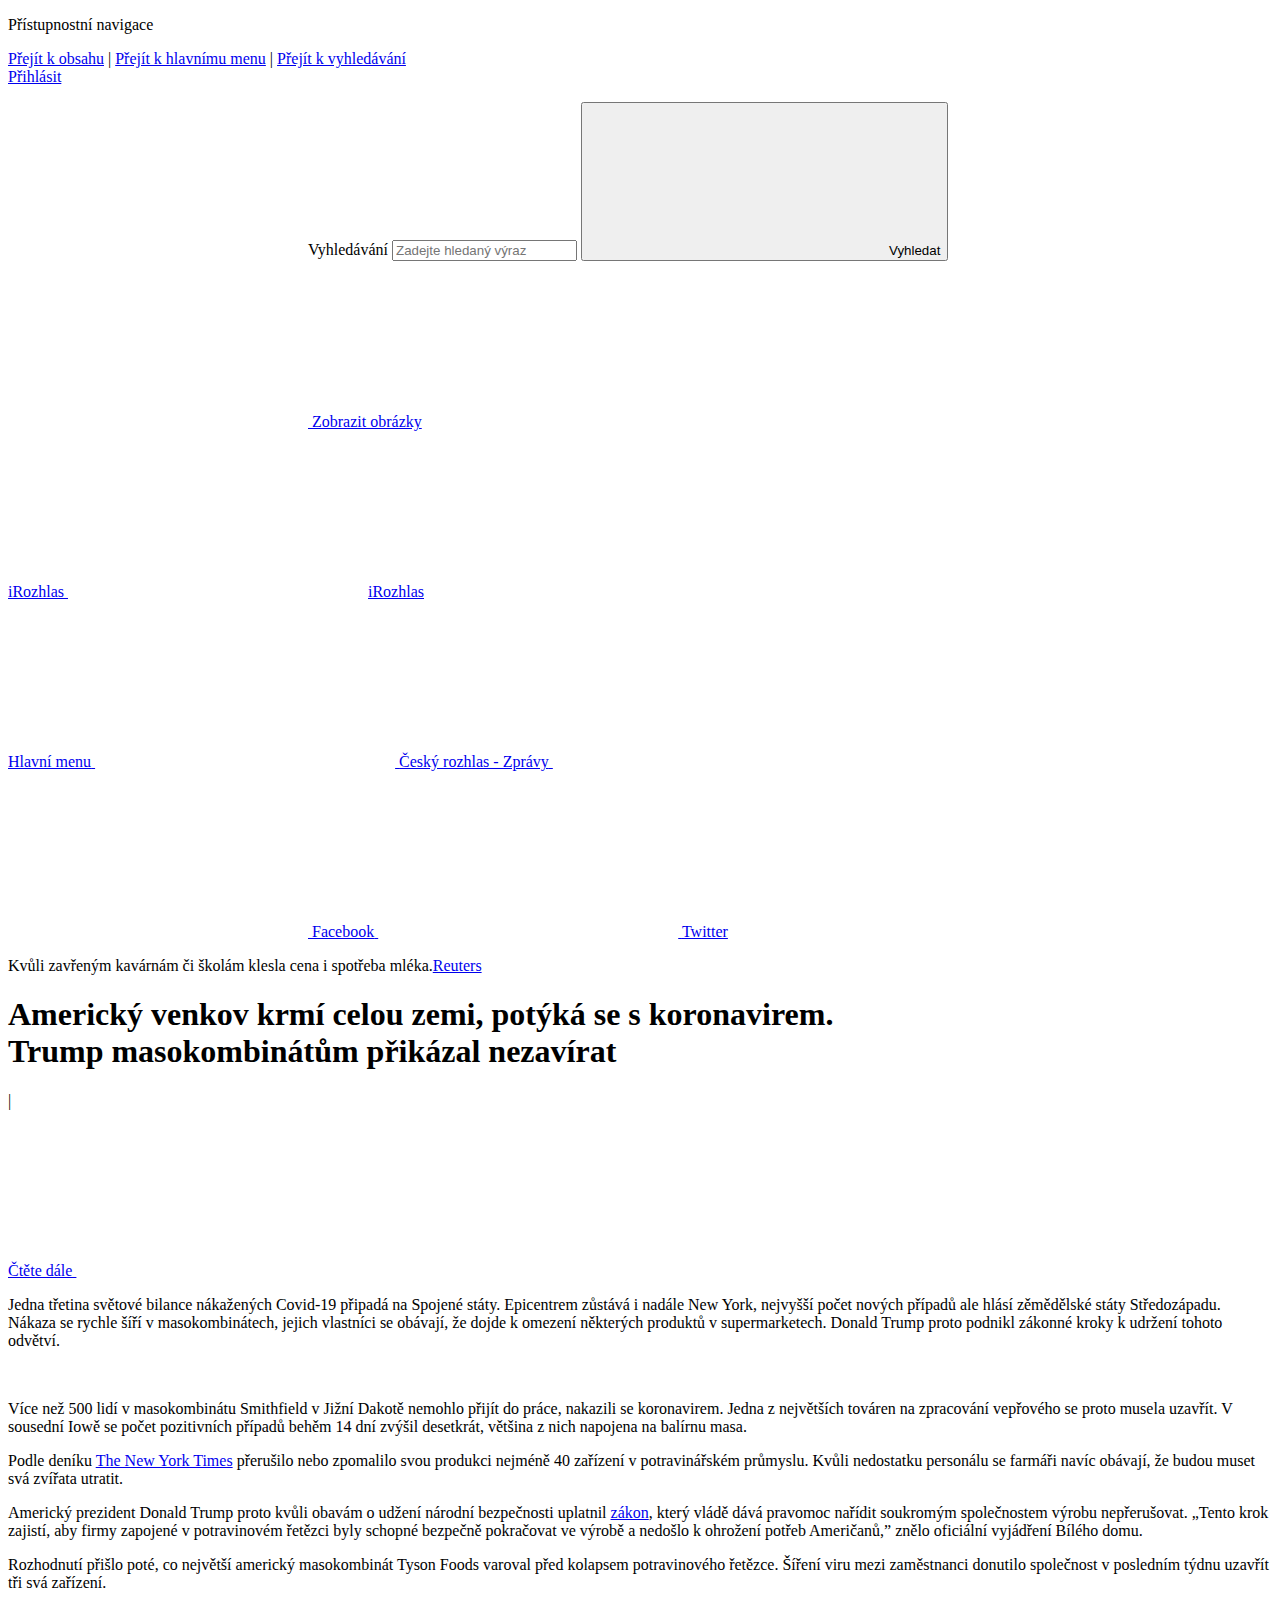
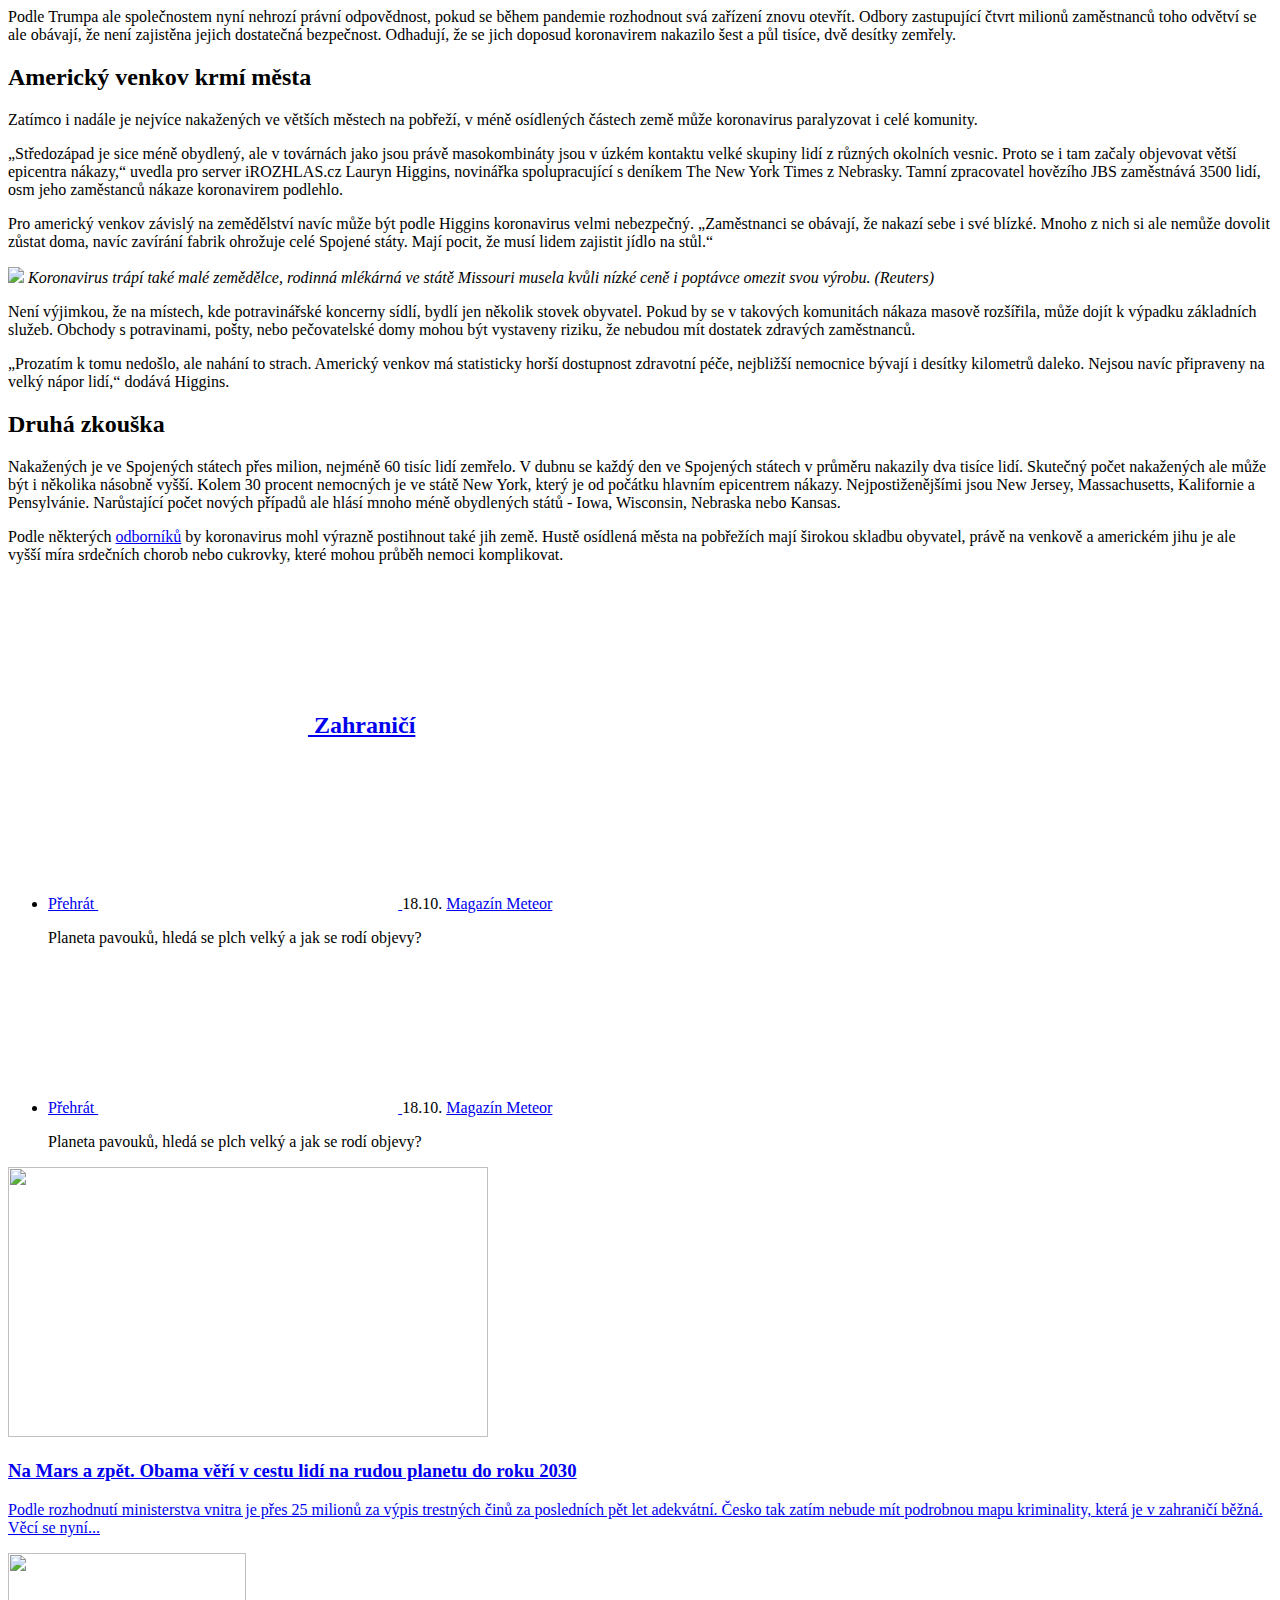
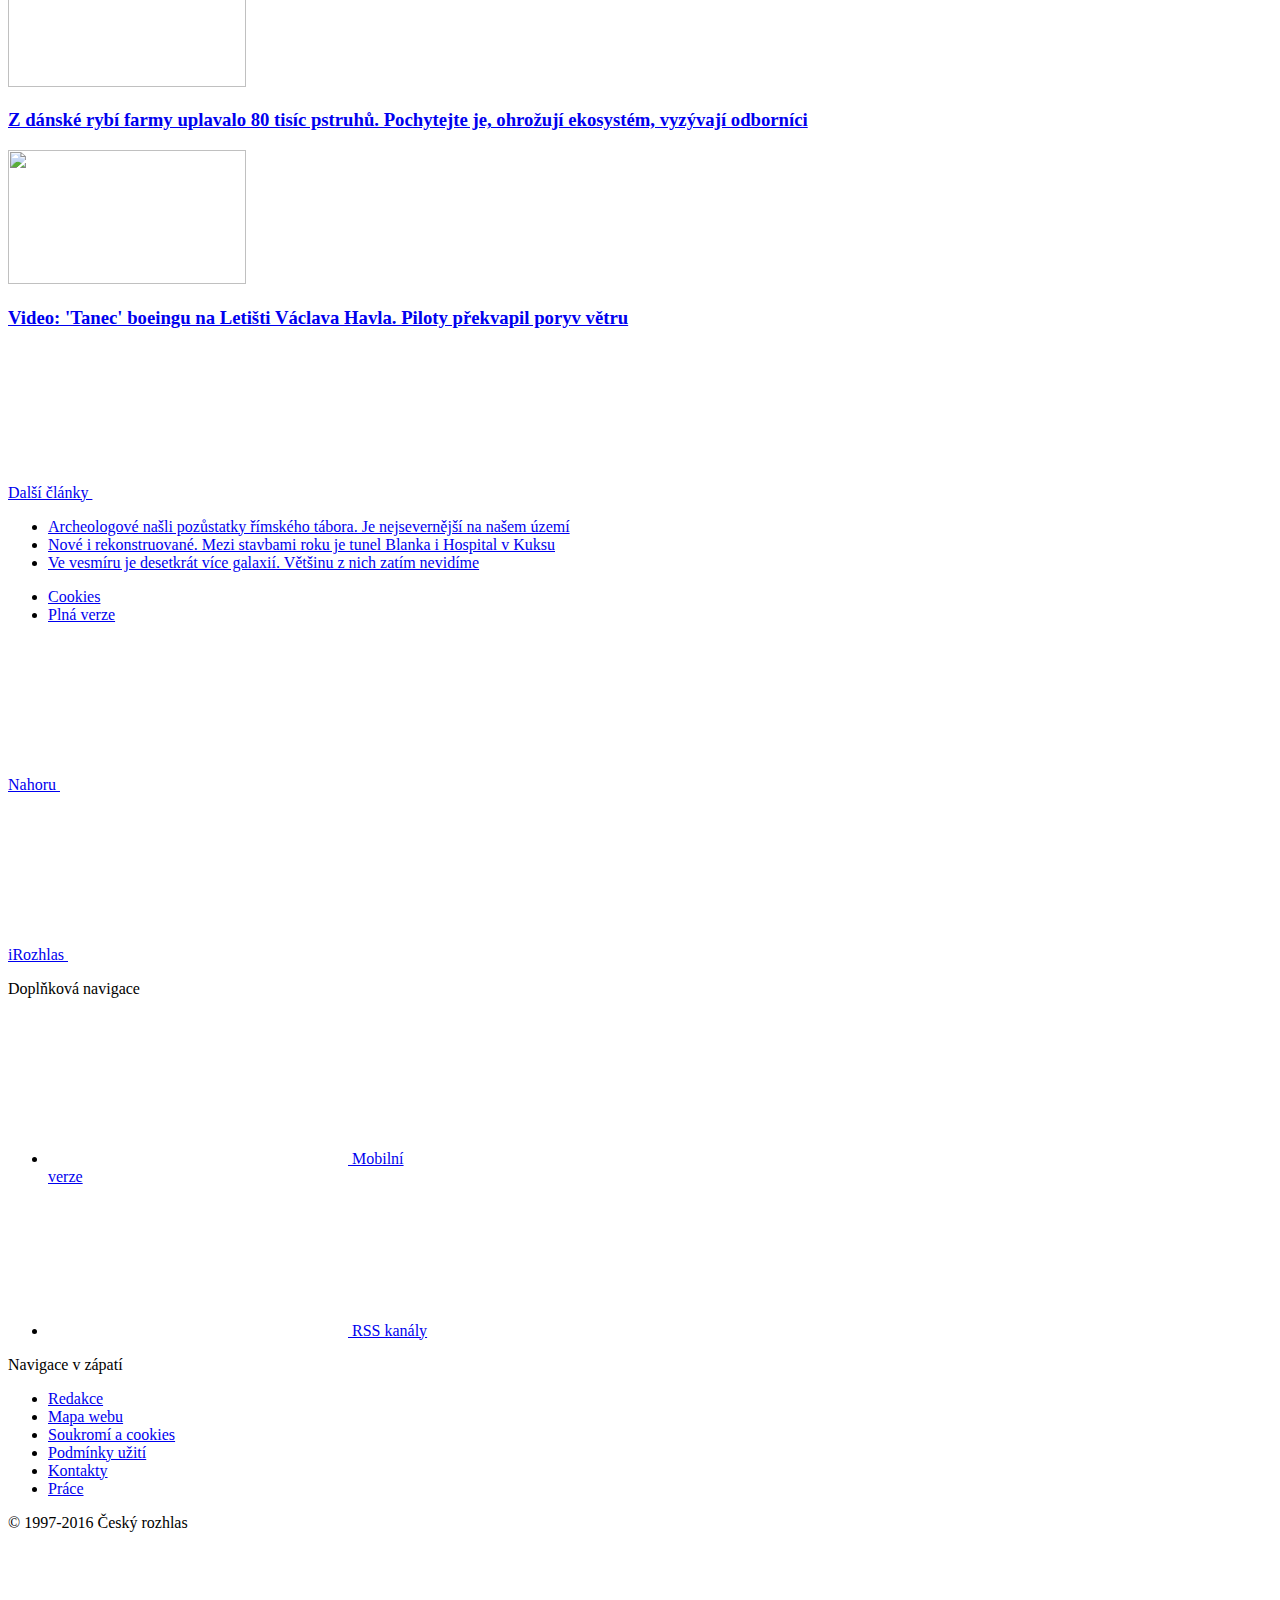
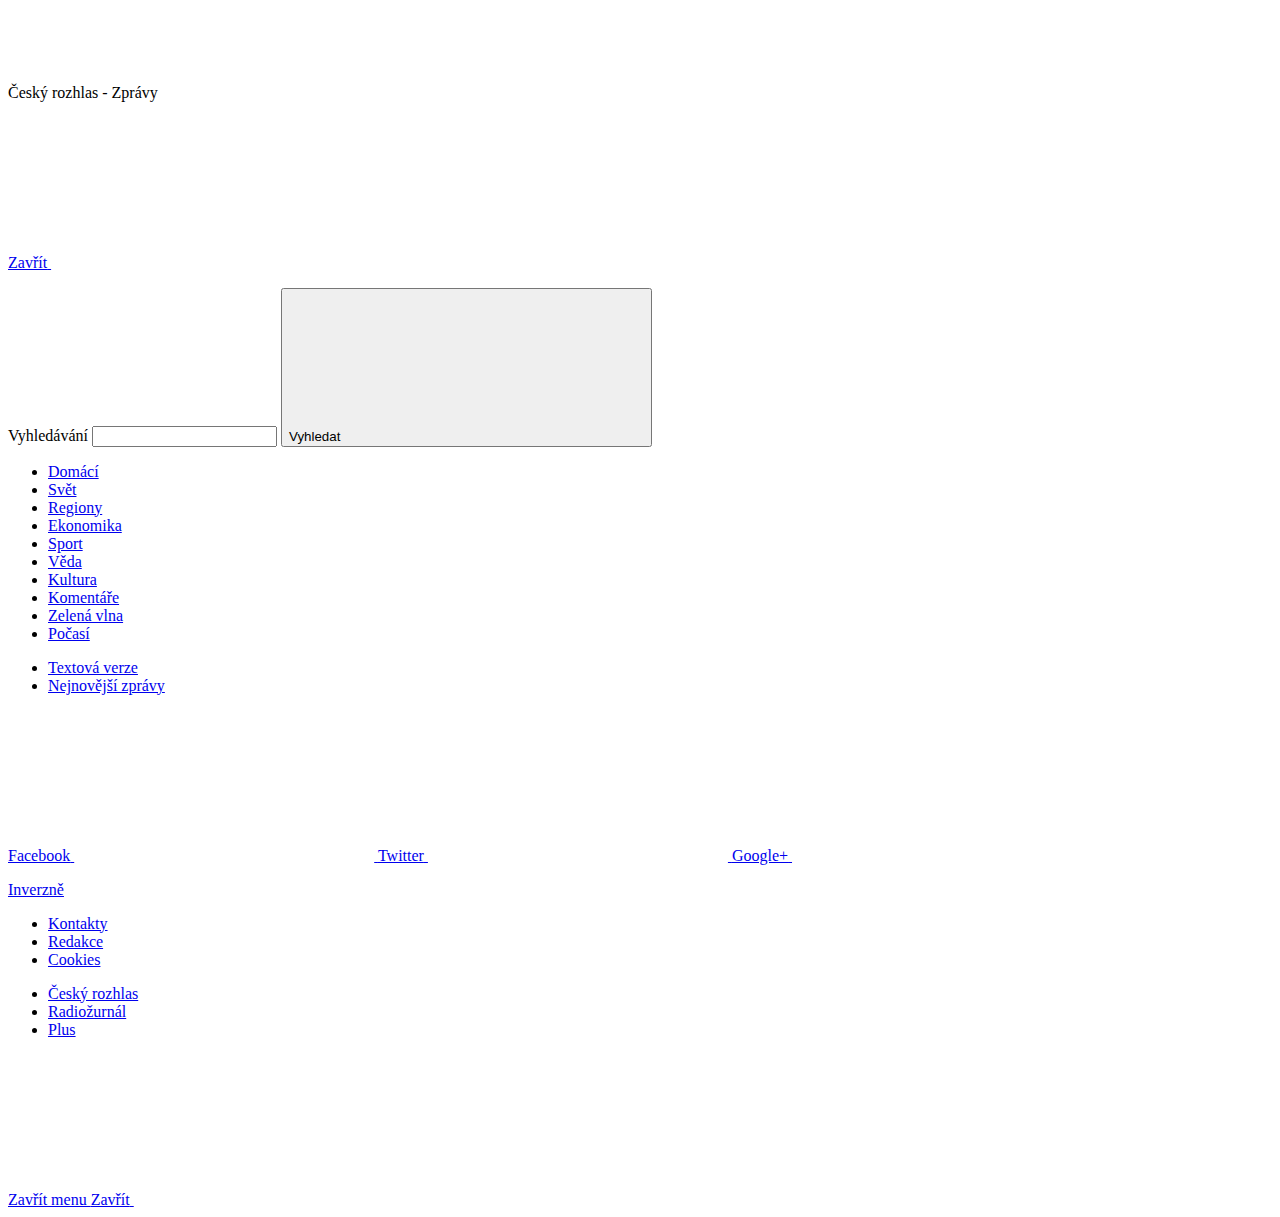
==== index.html @ c79c1451 "text" ====
<!DOCTYPE html>
<!-- saved from url=(0052)http://rozhlas2017.superkoderi.cz/tpl/14-datari.html -->
<html lang="cs" class="js fonts-loaded no-touchevents"><!--<![endif]--><head><meta http-equiv="Content-Type" content="text/html; charset=UTF-8">
	
	<!--[if IE]><meta http-equiv="X-UA-Compatible" content="IE=edge,chrome=1"><![endif]-->
	<meta name="description" content="">
	<meta name="viewport" content="width=device-width, initial-scale=1.0, minimum-scale=1.0, user-scalable=0">

	<meta name="twitter:card" content="summary">
	<meta name="twitter:title" content="Dataři">
	<meta name="twitter:description" content="">
	<meta name="twitter:image" content="../img/illust/twitter.jpg">

	<meta property="og:title" content="Dataři">
	<meta property="og:description" content="">
	<meta property="og:image" content="../img/illust/facebook.jpg">
	<meta property="og:site_name" content="Project">
	<meta property="og:url" content="http://www.rozhlas.cz/zpravy/portal/">

	<title>Dataři | iRozhlas</title>

	<link rel="stylesheet" href="./wrapper_files/style.css" media="screen, handheld">

	<link rel="icon" href="http://rozhlas2017.superkoderi.cz/img/favicon.ico">
	<link rel="apple-touch-icon" href="http://rozhlas2017.superkoderi.cz/img/apple-touch-icon-iphone.png">
	<link rel="apple-touch-icon" sizes="72x72" href="http://rozhlas2017.superkoderi.cz/img/apple-touch-icon-ipad.png">
	<link rel="apple-touch-icon" sizes="114x114" href="http://rozhlas2017.superkoderi.cz/img/apple-touch-icon-large.png">

	<!--[if lt IE 9]>
		<script src="https://cdnjs.cloudflare.com/ajax/libs/html5shiv/3.7.3/html5shiv.min.js"></script>
		<script src="https://cdnjs.cloudflare.com/ajax/libs/respond.js/1.4.2/respond.min.js"></script>
	<![endif]-->

	<script>
		(function () {
			var className = document.documentElement.className;
			isOperaMini = (navigator.userAgent.indexOf('Opera Mini') > -1);

			function getCookie(name) {
				var value = '; ' + document.cookie;
				var parts = value.split('; ' + name + '=');
				if (parts.length === 2) return parts.pop().split(';').shift();
			}

			var textSize = getCookie('textSize');

			if (textSize) {
				document.documentElement.setAttribute('data-fz', textSize);
			}

			className = className.replace('no-js', 'js');

			if(document.cookie.indexOf('fontsLoaded') > -1) {
				className += ' fonts-loaded';
			}

			if(document.cookie.indexOf('inverseVersion') > -1) {
				className += ' page-inverse';
			}

			if(document.cookie.indexOf('textVersion') > -1 || isOperaMini) {
				className += ' page-text-version';
			}

			if(isOperaMini) {
				className += ' operamini';
			}

			if(/iPad|iPhone|iPod/.test(navigator.userAgent) && !window.MSStream) {
				className += ' ios';
			}

			if(document.querySelector && document.cookie.indexOf('forceDesktop') > -1) {
				var viewport = document.querySelector("meta[name=viewport]");
				viewport.setAttribute('content', 'width=1200');
				className += ' page-forced-desktop';
			}

			document.documentElement.className = className;
		}());
	</script>

	<script src="./wrapper_files/modernizr.min.js"></script>
<style type="text/css">
:root #content > #center > .dose > .dosesingle,
:root #content > #right > .dose > .dosesingle
{ display: none !important; }</style><style type="text/css">
:root #content > #right > .dose > .dosesingle,
:root #content > #center > .dose > .dosesingle
{ display: none !important; }</style></head>

	<body id="top" class="">
<nav class="m-accessibility" aria-labelledby="m-accessibility">
	<p id="m-accessibility" class="vhide">Přístupnostní navigace</p>
	<a title="Přejít k obsahu (Klávesová zkratka: Alt + 2)" accesskey="2" href="http://rozhlas2017.superkoderi.cz/tpl/14-datari.html#main">Přejít k obsahu</a>
	<span class="hide">|</span>
	<a href="http://rozhlas2017.superkoderi.cz/tpl/14-datari.html#menu-main">Přejít k hlavnímu menu</a>
	<span class="hide">|</span>
	<a href="http://rozhlas2017.superkoderi.cz/tpl/14-datari.html#form-search">Přejít k vyhledávání</a>
</nav>

		<header class="header header--simple" role="banner">
			<div class="row-main">
				<div class="header__top hide--m">
<div class="header__search">
	<a href="http://rozhlas2017.superkoderi.cz/tpl/14-datari.html#" class="header__login">Přihlásit</a>

	<form id="form-search" action="http://rozhlas2017.superkoderi.cz/tpl/14-datari.html?" class="f-search f-search--header" role="search">
		<p class="inp">
			<label for="search-header" class="inp__label js-search">
				<span class="icon-svg icon-svg--search">
	<svg class="icon-svg__svg" xmlns:xlink="http://www.w3.org/1999/xlink">
		<use xlink:href="./wrapper_files/icons-svg.svg#icon-search" x="0" y="0" width="100%" height="100%"></use>
</svg><span class="icon-svg__fallback">Vyhledávání</span>	
</span>

			</label>
			<span class="inp__fix">
				<input type="text" placeholder="Zadejte hledaný výraz" class="inp__text inp__text--icon-after" id="search-header" name="search-header">

				<button class="btn btn--icon-blank" type="submit">
					<span class="btn__text">
						<span class="icon-svg icon-svg--search">
	<svg class="icon-svg__svg" xmlns:xlink="http://www.w3.org/1999/xlink">
		<use xlink:href="./wrapper_files/icons-svg.svg#icon-search" x="0" y="0" width="100%" height="100%"></use>
</svg><span class="icon-svg__fallback">Vyhledat</span>	
</span>

					</span>
				</button>
			</span>
		</p>
	</form>
</div>
				</div>

				<a href="http://rozhlas2017.superkoderi.cz/tpl/14-datari.html#" class="header__images js-text-version--icon">
					<span class="icon-svg icon-svg--images">
	<svg class="icon-svg__svg" xmlns:xlink="http://www.w3.org/1999/xlink">
		<use xlink:href="./wrapper_files/icons-svg.svg#icon-images" x="0" y="0" width="100%" height="100%"></use>
	</svg>
</span>

					<span class="vhide">Zobrazit obrázky</span>
				</a>

	<p class="header__logo">
		<a href="http://rozhlas2017.superkoderi.cz/tpl/14-datari.html#">
			<span class="vhide">iRozhlas</span>
			<span class="icon-svg icon-svg--logo-irozhlas">
	<svg class="icon-svg__svg" xmlns:xlink="http://www.w3.org/1999/xlink">
		<use xlink:href="./wrapper_files/icons-svg.svg#icon-logo-irozhlas" x="0" y="0" width="100%" height="100%"></use>
</svg><span class="icon-svg__fallback">iRozhlas</span>	
</span>

		</a>
	</p>

				<nav id="menu-main" class="m-main m-main--simple" role="navigation" aria-labelledby="m-main">
					<a href="http://rozhlas2017.superkoderi.cz/tpl/14-datari.html#" class="m-main__toggle js-mobile-menu" id="m-main">
						<span class="vhide">Hlavní menu</span>
						<span class="icon-svg icon-svg--menu">
	<svg class="icon-svg__svg" xmlns:xlink="http://www.w3.org/1999/xlink">
		<use xlink:href="./wrapper_files/icons-svg.svg#icon-menu" x="0" y="0" width="100%" height="100%"></use>
	</svg>
</span>

					</a>

					<a href="http://rozhlas2017.superkoderi.cz/tpl/14-datari.html#" class="m-main__link m-main__link--home js-static-menu" data-src="./m-static.html">
						<span class="vhide">Český rozhlas - Zprávy</span>
						<span class="icon-svg icon-svg--symbol">
	<svg class="icon-svg__svg" xmlns:xlink="http://www.w3.org/1999/xlink">
		<use xlink:href="./wrapper_files/icons-svg.svg#icon-symbol" x="0" y="0" width="100%" height="100%"></use>
	</svg>
</span>

					</a>
				</nav>
			</div>

			<p class="header__socials">
				<a href="http://rozhlas2017.superkoderi.cz/tpl/14-datari.html#">
					<span class="icon-svg icon-svg--facebook">
	<svg class="icon-svg__svg" xmlns:xlink="http://www.w3.org/1999/xlink">
		<use xlink:href="./wrapper_files/icons-svg.svg#icon-facebook" x="0" y="0" width="100%" height="100%"></use>
	</svg>
</span>

					<span class="vhide">Facebook</span>
				</a>
				<a href="http://rozhlas2017.superkoderi.cz/tpl/14-datari.html#">
					<span class="icon-svg icon-svg--twitter">
	<svg class="icon-svg__svg" xmlns:xlink="http://www.w3.org/1999/xlink">
		<use xlink:href="./wrapper_files/icons-svg.svg#icon-twitter" x="0" y="0" width="100%" height="100%"></use>
	</svg>
</span>

					<span class="vhide">Twitter</span>
				</a>
			</p>
		</header>

		<main id="main" class="main" role="main">	
		<article role="article" class="b-data"> 			
			<div class="b-data__bg" style="background-image: url('https://www.irozhlas.cz/sites/default/files/uploader/2020-04-28t223428z_1_200430-113423_nkr.JPG');">
	<span class="b-data__caption">
		Kvůli zavřeným kavárnám či školám klesla cena i spotřeba mléka.<a href='https://reuters.com'>Reuters</a>
	</span>
</div>

<header class="b-data__header">
	<div class="row-main">
		<h1 class="b-data__title">
			<strong id="snfl-title-div">
				<!--[[ZPRAVY_TITLE:]]-->
			</strong>
		</h1>

		<script>
			if (window.location.href.indexOf("www.irozhlas") < 0) {
				document.getElementById("snfl-title-div").innerHTML = "Americký venkov krmí celou zemi, potýká se s koronavirem.<br>Trump masokombinátům přikázal nezavírat";
			}
		</script>

		<p class="meta meta--lg">
			<!--[[ZPRAVY_SNOWFALL_AUTHORS:]]-->
			<span class="meta__separator">|</span>
			<time>
					<!--[[ZPRAVY_DATE_PUBLICATION: j. n. Y]]-->
			</time>
		</p>  

		<p>
			<a href="#content" class="b-data__link js-scroll-to">
				Čtěte dále
				<span class="b-data__link-icon">
					<span class="icon-svg icon-svg--arrow-down">
						<svg class="icon-svg__svg" xmlns:xlink="http://www.w3.org/1999/xlink">
							<use xlink:href="/sites/all/themes/custom/irozhlas/img/bg/icons-svg.svg#icon-arrow-down" x="0" y="0" width="100%" height="100%"></use>
						</svg>
					</span>
				</span>
			</a>
		</p>
	</div>
</header> 

<div class="b-data__content" id="content">
	<script src="https://cdnjs.cloudflare.com/ajax/libs/d3/5.15.0/d3.min.js"></script>
<script src="https://code.highcharts.com/maps/highmaps.js"></script>
<script src="https://code.highcharts.com/mapdata/countries/us/custom/us-all-mainland.js"></script>
<script src="https://data.irozhlas.cz/corona-map/pocitadlo-usa.js"></script>

	<style>ol.snowfall,ul.snowfall{list-style:initial!important;font-size:medium!important;line-height:1.5!important}ol.snowfall>li,ul.snowfall>li{background:0 0!important;margin:0!important;padding:0!important}hr.snowfall{max-width:none!important}</style>

	<div class="row-main row-main--narrow">
		<p class="text-bold text-lg">
			Jedna třetina světové bilance nákažených Covid-19 připadá na Spojené státy. Epicentrem zůstává i nadále New York, nejvyšší počet nových případů ale hlásí zěmědělské státy Středozápadu. Nákaza se rychle šíří v masokombinátech, jejich vlastníci se obávají, že dojde k omezení některých produktů v supermarketech. Donald Trump proto podnikl zákonné kroky k udržení tohoto odvětví.
		</p>
		</div><div class="row-main row-main--article">
<div id="containerusa"></div>
</div><div class="row-main row-main--narrow">
<br>

<p>Více než 500 lidí v masokombinátu Smithfield v Jižní Dakotě nemohlo přijít do práce, nakazili se koronavirem. Jedna z největších továren na zpracování vepřového se proto musela uzavřít. V sousední Iowě se počet pozitivních případů behěm 14 dní zvýšil desetkrát, většina z nich napojena na balírnu masa. </p>
<p>Podle deníku <a href="https://www.nytimes.com/interactive/2020/us/coronavirus-us-cases.html">The New York Times</a> přerušilo nebo zpomalilo svou produkci nejméně 40 zařízení v potravinářském průmyslu. Kvůli nedostatku personálu se farmáři navíc obávají, že budou muset svá zvířata utratit.</p>
<p>Americký prezident Donald Trump proto kvůli obavám o udžení národní bezpečnosti uplatnil <a href="https://www.ft.com/content/2c7e1a34-2cd7-4b80-ae2d-a8549f565423">zákon</a>, který vládě dává pravomoc nařídit soukromým společnostem výrobu nepřerušovat. „Tento krok zajistí, aby firmy zapojené v potravinovém řetězci byly schopné bezpečně pokračovat ve výrobě a nedošlo k ohrožení potřeb Američanů,” znělo oficiální vyjádření Bílého domu.</p>
<p>Rozhodnutí přišlo poté, co největší americký masokombinát Tyson Foods varoval před kolapsem potravinového řetězce. Šíření viru mezi zaměstnanci donutilo společnost v posledním týdnu uzavřít tři svá zařízení.</p>
<div id="corona_usa"></div>

<p>Podle Trumpa ale společnostem nyní nehrozí právní odpovědnost, pokud se během pandemie rozhodnout svá zařízení znovu otevřít. Odbory zastupující čtvrt milionů zaměstnanců toho odvětví se ale obávají, že není zajistěna jejich dostatečná bezpečnost. Odhadují, že se jich doposud koronavirem nakazilo šest a půl tisíce, dvě desítky zemřely.</p>
<h2 id="americký-venkov-krmí-města">Americký venkov krmí města</h2>
<p>Zatímco i nadále je nejvíce nakažených ve větších městech na pobřeží, v méně osídlených částech země může koronavirus paralyzovat i celé komunity. </p>
<p>„Středozápad je sice méně obydlený, ale v továrnách jako jsou právě masokombináty jsou v úzkém kontaktu velké skupiny lidí z různých okolních vesnic. Proto se i tam začaly objevovat větší epicentra nákazy,“ uvedla pro server iROZHLAS.cz Lauryn Higgins, novinářka spolupracující s deníkem The New York Times z Nebrasky. Tamní zpracovatel hovězího JBS zaměstnává 3500 lidí, osm jeho zaměstanců nákaze koronavirem podlehlo.</p>
<p>Pro americký venkov závislý na zemědělství navíc může být podle Higgins koronavirus velmi nebezpečný. „Zaměstnanci se obávají, že nakazí sebe i své blízké. Mnoho z nich si ale nemůže dovolit zůstat doma, navíc zavírání fabrik ohrožuje celé Spojené státy. Mají pocit, že musí lidem zajistit jídlo na stůl.“ </p>
<img class="embed" src="https://www.irozhlas.cz/sites/default/files/uploader/2020-04-28t222601z_1_200430-114113_nkr.JPG" width="100%">
<i> Koronavirus trápí také malé zemědělce, rodinná mlékárná ve státě Missouri musela kvůli nízké ceně i poptávce omezit svou výrobu. (Reuters)</i>
<br>


<p>Není výjimkou, že na místech, kde potravinářské koncerny sídlí, bydlí jen několik stovek obyvatel. Pokud by se v takových komunitách nákaza masově rozšířila, může dojít k výpadku základních služeb. Obchody s potravinami, pošty, nebo pečovatelské domy mohou být vystaveny riziku, že nebudou mít dostatek zdravých zaměstnanců. </p>
<p>„Prozatím k tomu nedošlo, ale nahání to strach. Americký venkov má statisticky horší dostupnost zdravotní péče, nejbližší nemocnice bývají i desítky kilometrů daleko. Nejsou navíc připraveny na velký nápor lidí,“ dodává Higgins.</p>
<h2 id="druhá-zkouška">Druhá zkouška</h2>
<p>Nakažených je ve Spojených státech přes milion, nejméně 60 tisíc lidí zemřelo. V dubnu se každý den ve Spojených státech v průměru nakazily dva tisíce lidí. Skutečný počet nakažených ale může být i několika násobně vyšší. Kolem 30 procent nemocných je ve státě New York, který je od počátku hlavním epicentrem nákazy. Nejpostiženějšími jsou New Jersey, Massachusetts, Kalifornie a Pensylvánie. Narůstající počet nových případů ale hlásí mnoho méně obydlených států - Iowa, Wisconsin, Nebraska nebo Kansas.</p>
<p>Podle některých <a href="https://www.economist.com/graphic-detail/2020/04/25/the-south-is-likely-to-have-americas-highest-death-rate-from-covid-19">odborníků</a> by koronavirus mohl výrazně postihnout také jih země. Hustě osídlená města na pobřežích mají širokou skladbu obyvatel, právě na venkově a americkém jihu je ale vyšší míra srdečních chorob nebo cukrovky, které mohou průběh nemoci komplikovat. </p>


		<p class="meta meta--right meta--big">
			<!--[[ZPRAVY_SNOWFALL_AUTHORS:FOOTER]]-->
		</p>
	</div>
	<div class="row-main row-main--narrow">
		<!--[[ZPRAVY_SNOWFALL_KEYWORDS:]]-->
	</div>
	<!--[[ZPRAVY_SNOWFALL_RELATED:ARTICLES]]-->
</div>
<script>!function(t){var e={};function n(r){if(e[r])return e[r].exports;var o=e[r]={i:r,l:!1,exports:{}};return t[r].call(o.exports,o,o.exports,n),o.l=!0,o.exports}n.m=t,n.c=e,n.d=function(t,e,r){n.o(t,e)||Object.defineProperty(t,e,{enumerable:!0,get:r})},n.r=function(t){"undefined"!=typeof Symbol&&Symbol.toStringTag&&Object.defineProperty(t,Symbol.toStringTag,{value:"Module"}),Object.defineProperty(t,"__esModule",{value:!0})},n.t=function(t,e){if(1&e&&(t=n(t)),8&e)return t;if(4&e&&"object"==typeof t&&t&&t.__esModule)return t;var r=Object.create(null);if(n.r(r),Object.defineProperty(r,"default",{enumerable:!0,value:t}),2&e&&"string"!=typeof t)for(var o in t)n.d(r,o,function(e){return t[e]}.bind(null,o));return r},n.n=function(t){var e=t&&t.__esModule?function(){return t.default}:function(){return t};return n.d(e,"a",e),e},n.o=function(t,e){return Object.prototype.hasOwnProperty.call(t,e)},n.p="",n(n.s=0)}([function(t,e,n){"use strict";n.r(e);n(1);fetch("https://raw.githubusercontent.com/nytimes/covid-19-data/master/us-states.csv").then((function(t){return t.text()})).then((function(t){var e=d3.csvParse(t,(function(t){return{datum:new Date(t.date),stat:t.state,fips:t.fips,z:Number(t.cases),umrti:Number(t.deaths)}})),n=[];e.forEach((function(t){return n.push(t.datum)}));var r=Math.max.apply(null,n),o=e.filter((function(t){return t.datum.valueOf()===r}));Highcharts.mapChart("containerusa",{chart:{borderWidth:0,map:"countries/us/custom/us-all-mainland"},title:{text:"Počet nakažených COVID-19 ve státech USA k "+new Date(r).getDate()+"."+(new Date(r).getMonth()+1)+"."+new Date(r).getFullYear()},subtitle:{text:"Pro přesný údaj o počtu nakažených a mrtvých vyberte stát"},credits:{text:"Zdroj dat: The New York Times",href:"https://github.com/nytimes/covid-19-data/",mapText:""},legend:{enabled:!1},mapNavigation:{enabled:!1},tooltip:{formatter:function(){return"<strong>".concat(this.point.properties.name,"</strong>: ").concat(this.point.z," potvrzených případů, ").concat(this.point.umrti," mrtvých")}},series:[{name:"States",color:"#d52834",enableMouseTracking:!1},{type:"mapbubble",name:"Potvrzené případy",color:"#d52834",data:o,joinBy:["woe-name","stat"],minSize:2,maxSize:"20%"}]})}))},function(t,e){if("Microsoft Internet Explorer"===navigator.appName||navigator.userAgent.match(/Trident/)||navigator.userAgent.match(/rv:11/)){var n=document.createElement("div");n.innerHTML='Používáte zastaralý Internet Explorer, takže vám části tohoto webu nemusí fungovat. Navíc to <a target="_blank" style="color:white;" rel="noopener noreferrer" href="https://www.zive.cz/clanky/microsoft-internet-explorer-neni-prohlizec-prestante-ho-tak-pouzivat/sc-3-a-197149/default.aspx">není bezpečné</a>, zvažte přechod na <a target="_blank" style="color:white;" rel="noopener noreferrer" href="https://www.mozilla.org/cs/firefox/new/">jiný prohlížeč</a>.',n.style.cssText="text-align:center;position:absolute;width:100%;height:auto;opacity:1;z-index:100;background-color:#d52834;top:37px;padding-top:4px;padding-bottom:3px;color:white;",document.body.appendChild(n)}}]);</script>
		</article>
			<div class="wrapper">
				<div class="row-main">
					<section role="region" class="b-category">
						<div class="b-category__side">
							<h2 class="title title--icon">
								<a href="http://rozhlas2017.superkoderi.cz/tpl/14-datari.html#">
									<span class="icon-svg icon-svg--bullet">
	<svg class="icon-svg__svg" xmlns:xlink="http://www.w3.org/1999/xlink">
		<use xlink:href="./wrapper_files/icons-svg.svg#icon-bullet" x="0" y="0" width="100%" height="100%"></use>
	</svg>
</span>

									Zahraničí
								</a>
							</h2>

<div class="c-grid hide--m">
	<ul class="c-grid__list">

		<li class="c-grid__item">
			<div class="b-audio">
				<p class="b-audio__head">
					<span class="b-audio__play">
						<a href="http://rozhlas2017.superkoderi.cz/tpl/14-datari.html#" class="play-btn">
							Přehrát
							<span class="icon-svg icon-svg--play">
	<svg class="icon-svg__svg" xmlns:xlink="http://www.w3.org/1999/xlink">
		<use xlink:href="./wrapper_files/icons-svg.svg#icon-play" x="0" y="0" width="100%" height="100%"></use>
	</svg>
</span>

						</a>
					</span>
					<span class="b-audio__meta text-uppercase"><time datetime="2016-10-18">18.10.</time> <a href="http://rozhlas2017.superkoderi.cz/tpl/14-datari.html#">Magazín Meteor</a></span>
				</p>
				<p class="b-audio__title">
					Planeta pavouků, hledá se plch velký a jak se rodí objevy?
				</p>
			</div>
		</li>
		<li class="c-grid__item">
			<div class="b-audio">
				<p class="b-audio__head">
					<span class="b-audio__play">
						<a href="http://rozhlas2017.superkoderi.cz/tpl/14-datari.html#" class="play-btn">
							Přehrát
							<span class="icon-svg icon-svg--play">
	<svg class="icon-svg__svg" xmlns:xlink="http://www.w3.org/1999/xlink">
		<use xlink:href="./wrapper_files/icons-svg.svg#icon-play" x="0" y="0" width="100%" height="100%"></use>
	</svg>
</span>

						</a>
					</span>
					<span class="b-audio__meta text-uppercase"><time datetime="2016-10-18">18.10.</time> <a href="http://rozhlas2017.superkoderi.cz/tpl/14-datari.html#">Magazín Meteor</a></span>
				</p>
				<p class="b-audio__title">
					Planeta pavouků, hledá se plch velký a jak se rodí objevy?
				</p>
			</div>
		</li>

	</ul>
</div>
						</div>

						<div class="b-category__content">
							<div class="c-articles">
								<div class="c-articles__list">
									<article role="article" class="c-articles__item">
										<a href="http://rozhlas2017.superkoderi.cz/tpl/14-datari.html#" class="b-article">
											<div class="b-article__img img img--16x9 img--w480 img--w238--m" data-text-version="">
												<span class="img__holder">
													<img src="./wrapper_files/480x270.jpg" width="480" height="270" alt="">
												</span>
											</div>
											<div class="b-article__content">
												<h3 class="text-xl text-sm--m text-regular--m">
													Na Mars a zpět. Obama věří v cestu lidí na rudou planetu do roku 2030
												</h3>
												<p class="text-sm hide--m">
													Podle rozhodnutí ministerstva vnitra je přes 25 milionů za výpis trestných činů za posledních pět let adekvátní. Česko tak zatím nebude mít podrobnou mapu kriminality, která je v zahraničí běžná. Věcí se nyní...
												</p>
											</div>
										</a>
									</article>

									<article role="article" class="c-articles__item c-articles__item--w50p">
										<a href="http://rozhlas2017.superkoderi.cz/tpl/14-datari.html#" class="b-article">
											<div class="b-article__img img img--16x9 img--w238" data-text-version="">
												<span class="img__holder">
													<img src="./wrapper_files/238x134.jpg" width="238" height="134" alt="">
												</span>
											</div>
											<div class="b-article__content">
												<h3 class="text-sm--m text-md text-regular--m">
													Z dánské rybí farmy uplavalo 80 tisíc pstruhů. Pochytejte je, ohrožují ekosystém, vyzývají odborníci
												</h3>
											</div>
										</a>
									</article>

									<article role="article" class="c-articles__item c-articles__item--w50p">
										<a href="http://rozhlas2017.superkoderi.cz/tpl/14-datari.html#" class="b-article">
											<div class="b-article__img img img--16x9 img--w238" data-text-version="">
												<span class="img__holder">
													<img src="./wrapper_files/238x134.jpg" width="238" height="134" alt="">
												</span>
											</div>
											<div class="b-article__content">
												<h3 class="text-sm--m text-md text-regular--m">
													Video: 'Tanec' boeingu na Letišti Václava Havla. Piloty překvapil poryv větru
												</h3>
											</div>
										</a>
									</article>
								</div>

								<p class="c-articles__more hide--d">
									<a href="http://rozhlas2017.superkoderi.cz/tpl/14-datari.html#" class="link-more link-more--next">
										Další články
										<span class="icon-svg icon-svg--arrow-dots">
	<svg class="icon-svg__svg" xmlns:xlink="http://www.w3.org/1999/xlink">
		<use xlink:href="./wrapper_files/icons-svg.svg#icon-arrow-dots" x="0" y="0" width="100%" height="100%"></use>
	</svg>
</span>

									</a>
								</p>
							</div>

							<div class="c-links hide--m">
								<ul class="c-links__list">
									<li class="c-links__item">
										<a href="http://rozhlas2017.superkoderi.cz/tpl/14-datari.html#" class="c-links__link">Archeologové našli pozůstatky římského tábora. Je nejsevernější na našem území</a>
									</li>
									<li class="c-links__item">
										<a href="http://rozhlas2017.superkoderi.cz/tpl/14-datari.html#" class="c-links__link">Nové i rekonstruované. Mezi stavbami roku je tunel Blanka i Hospital v Kuksu</a>
									</li>
									<li class="c-links__item">
										<a href="http://rozhlas2017.superkoderi.cz/tpl/14-datari.html#" class="c-links__link">Ve vesmíru je desetkrát více galaxií. Většinu z nich zatím nevidíme</a>
									</li>
								</ul>
							</div>
						</div>
					</section>
				</div>
			</div>
		</main>

<footer class="footer" role="contentinfo">
	<div class="row-main">
		<nav class="m-footer-m hide--d">
			<ul class="m-footer-m__list">
				<li class="m-footer-m__item">
					<a href="http://rozhlas2017.superkoderi.cz/tpl/14-datari.html#" class="m-footer-m__link">
						Cookies
					</a>
				</li>
				<li class="m-footer-m__item">
					<a href="http://rozhlas2017.superkoderi.cz/tpl/14-datari.html#" class="m-footer-m__link js-force-desktop">
						Plná verze
					</a>
				</li>
			</ul>

			<p class="m-footer-m__top">
				<a href="http://rozhlas2017.superkoderi.cz/tpl/14-datari.html#top" class="link-top js-scroll-to">
					Nahoru
					<span class="icon-svg icon-svg--top">
	<svg class="icon-svg__svg" xmlns:xlink="http://www.w3.org/1999/xlink">
		<use xlink:href="./wrapper_files/icons-svg.svg#icon-top" x="0" y="0" width="100%" height="100%"></use>
	</svg>
</span>

				</a>
			</p>
		</nav>


		<div class="footer__wrap hide--m">
			<p class="footer__logo">
				<a href="http://rozhlas2017.superkoderi.cz/tpl/14-datari.html#">
					<span class="vhide">iRozhlas</span>
					<span class="icon-svg icon-svg--logo-irozhlas">
	<svg class="icon-svg__svg" xmlns:xlink="http://www.w3.org/1999/xlink">
		<use xlink:href="./wrapper_files/icons-svg.svg#icon-logo-irozhlas" x="0" y="0" width="100%" height="100%"></use>
	</svg>
</span>

				</a>
			</p>

			<nav class="m-tools" aria-labelledby="m-tools">
				<p class="vhide" id="m-tools">Doplňková navigace</p>

				<ul class="m-tools__list">
					

					<li class="m-tools__item m-tools__item--mobile">
						<a href="http://rozhlas2017.superkoderi.cz/tpl/14-datari.html#" class="m-tools__link js-force-desktop-reset">
							<span class="m-tools__icon"><span class="icon-svg icon-svg--mobile">
	<svg class="icon-svg__svg" xmlns:xlink="http://www.w3.org/1999/xlink">
		<use xlink:href="./wrapper_files/icons-svg.svg#icon-mobile" x="0" y="0" width="100%" height="100%"></use>
	</svg>
</span>
</span>
							<span class="m-tools__label">Mobilní<br> verze</span>
						</a>
					</li>
					<li class="m-tools__item">
						<a href="http://rozhlas2017.superkoderi.cz/tpl/14-datari.html#" class="m-tools__link">
							<span class="m-tools__icon"><span class="icon-svg icon-svg--rss">
	<svg class="icon-svg__svg" xmlns:xlink="http://www.w3.org/1999/xlink">
		<use xlink:href="./wrapper_files/icons-svg.svg#icon-rss" x="0" y="0" width="100%" height="100%"></use>
	</svg>
</span>
</span>
							<span class="m-tools__label">RSS kanály</span>
						</a>
					</li>
				</ul>
			</nav>
		</div>

		<div class="footer__links">
			<nav class="m-footer hide--m" aria-labelledby="m-footer">
				<p id="m-footer" class="vhide">Navigace v zápatí</p>

				<ul class="m-footer__list">

					<li class="m-footer__item">
						<a href="http://rozhlas2017.superkoderi.cz/tpl/14-datari.html#" class="m-footer__link">Redakce</a>
					</li>
					<li class="m-footer__item">
						<a href="http://rozhlas2017.superkoderi.cz/tpl/14-datari.html#" class="m-footer__link">Mapa webu</a>
					</li>
					<li class="m-footer__item">
						<a href="http://rozhlas2017.superkoderi.cz/tpl/14-datari.html#" class="m-footer__link">Soukromí a cookies</a>
					</li>
					<li class="m-footer__item">
						<a href="http://rozhlas2017.superkoderi.cz/tpl/14-datari.html#" class="m-footer__link">Podmínky užití</a>
					</li>
					<li class="m-footer__item">
						<a href="http://rozhlas2017.superkoderi.cz/tpl/14-datari.html#" class="m-footer__link">Kontakty</a>
					</li>
					<li class="m-footer__item">
						<a href="http://rozhlas2017.superkoderi.cz/tpl/14-datari.html#" class="m-footer__link">Práce</a>
					</li>
				</ul>
			</nav>

			<p class="footer__copy">
				© 1997-2016 Český rozhlas
			</p>
		</div>
	</div>
</footer>

		<nav class="m-mobile">
<div class="m-mobile__panel">
	<p class="m-mobile__logo">
		<span class="vhide">Český rozhlas - Zprávy</span>
		<span class="icon-svg icon-svg--logo-irozhlas">
	<svg class="icon-svg__svg" xmlns:xlink="http://www.w3.org/1999/xlink">
		<use xlink:href="./wrapper_files/icons-svg.svg#icon-logo-irozhlas" x="0" y="0" width="100%" height="100%"></use>
	</svg>
</span>

	</p>

	<a href="http://rozhlas2017.superkoderi.cz/tpl/14-datari.html#" class="m-mobile__close js-mobile-menu">
		<span class="vhide">Zavřít</span>
		<span class="icon-svg icon-svg--close">
	<svg class="icon-svg__svg" xmlns:xlink="http://www.w3.org/1999/xlink">
		<use xlink:href="./wrapper_files/icons-svg.svg#icon-close" x="0" y="0" width="100%" height="100%"></use>
	</svg>
</span>

	</a>
</div>

<div class="m-mobile__wrap">
	<div class="m-mobile__group m-mobile__group--menu">
		<form class="m-mobile__search">
			<p class="inp inp--btn">
				<label for="search" class="vhide">Vyhledávání</label>
				<span class="inp__fix">
					<input type="text" class="inp__text inp__text--md" id="search" name="search">
				</span>
				<button class="btn btn--md btn--icon-blank" type="submit">
					<span class="btn__text">
						<span class="vhide">Vyhledat</span>
						<span class="icon-svg icon-svg--search">
	<svg class="icon-svg__svg" xmlns:xlink="http://www.w3.org/1999/xlink">
		<use xlink:href="./wrapper_files/icons-svg.svg#icon-search" x="0" y="0" width="100%" height="100%"></use>
	</svg>
</span>

					</span>
				</button>
			</p>
		</form>

		<ul class="m-mobile__list m-mobile__list--striped">

			<li class="m-mobile__item">
				<a href="http://rozhlas2017.superkoderi.cz/tpl/14-datari.html#" class="m-mobile__link">Domácí</a>
			</li>
			<li class="m-mobile__item">
				<a href="http://rozhlas2017.superkoderi.cz/tpl/14-datari.html#" class="m-mobile__link">Svět</a>
			</li>
			<li class="m-mobile__item">
				<a href="http://rozhlas2017.superkoderi.cz/tpl/14-datari.html#" class="m-mobile__link">Regiony</a>
			</li>
			<li class="m-mobile__item">
				<a href="http://rozhlas2017.superkoderi.cz/tpl/14-datari.html#" class="m-mobile__link">Ekonomika</a>
			</li>
			<li class="m-mobile__item">
				<a href="http://rozhlas2017.superkoderi.cz/tpl/14-datari.html#" class="m-mobile__link">Sport</a>
			</li>
			<li class="m-mobile__item">
				<a href="http://rozhlas2017.superkoderi.cz/tpl/14-datari.html#" class="m-mobile__link">Věda</a>
			</li>
			<li class="m-mobile__item">
				<a href="http://rozhlas2017.superkoderi.cz/tpl/14-datari.html#" class="m-mobile__link">Kultura</a>
			</li>
			<li class="m-mobile__item">
				<a href="http://rozhlas2017.superkoderi.cz/tpl/14-datari.html#" class="m-mobile__link">Komentáře</a>
			</li>
			<li class="m-mobile__item">
				<a href="http://rozhlas2017.superkoderi.cz/tpl/14-datari.html#" class="m-mobile__link">Zelená vlna</a>
			</li>
			<li class="m-mobile__item">
				<a href="http://rozhlas2017.superkoderi.cz/tpl/14-datari.html#" class="m-mobile__link">Počasí</a>
			</li>
		</ul>
	</div>

	<div class="m-mobile__group m-mobile__group--submenu">
		<ul class="m-mobile__list">
			<li class="m-mobile__item">
				<a href="http://rozhlas2017.superkoderi.cz/tpl/14-datari.html#" class="m-mobile__link m-mobile__link--text-version js-text-version" data-toggled="Plná verze">
					Textová verze
				</a>
			</li>
			
			<li class="m-mobile__item">
				<a href="http://rozhlas2017.superkoderi.cz/tpl/14-datari.html#" class="m-mobile__link">
					Nejnovější zprávy
				</a>
			</li>
		</ul>
	</div>

	<div class="m-mobile__group m-mobile__group--text">
		<p class="m-socials m-socials--lg">
			<a href="http://rozhlas2017.superkoderi.cz/tpl/14-datari.html#" class="m-socials__link">
				<span class="vhide">Facebook</span>
				<span class="icon-svg icon-svg--facebook">
	<svg class="icon-svg__svg" xmlns:xlink="http://www.w3.org/1999/xlink">
		<use xlink:href="./wrapper_files/icons-svg.svg#icon-facebook" x="0" y="0" width="100%" height="100%"></use>
	</svg>
</span>

			</a>
			<a href="http://rozhlas2017.superkoderi.cz/tpl/14-datari.html#" class="m-socials__link">
				<span class="vhide">Twitter</span>
				<span class="icon-svg icon-svg--twitter">
	<svg class="icon-svg__svg" xmlns:xlink="http://www.w3.org/1999/xlink">
		<use xlink:href="./wrapper_files/icons-svg.svg#icon-twitter" x="0" y="0" width="100%" height="100%"></use>
	</svg>
</span>

			</a>
			<a href="http://rozhlas2017.superkoderi.cz/tpl/14-datari.html#" class="m-socials__link">
				<span class="vhide">Google+</span>
				<span class="icon-svg icon-svg--gplus">
	<svg class="icon-svg__svg" xmlns:xlink="http://www.w3.org/1999/xlink">
		<use xlink:href="./wrapper_files/icons-svg.svg#icon-gplus" x="0" y="0" width="100%" height="100%"></use>
	</svg>
</span>

			</a>
		</p>

		<div class="m-text">
			<p>
				<a href="http://rozhlas2017.superkoderi.cz/tpl/14-datari.html#" class="m-text__invert js-inverse">
					Inverzně
				</a>
			</p>
		</div>
	</div>

	<div class="m-mobile__group m-mobile__group--submenu">
		<ul class="m-mobile__list">

			<li class="m-mobile__item">
				<a href="http://rozhlas2017.superkoderi.cz/tpl/14-datari.html#" class="m-mobile__link">Kontakty</a>
			</li>
			<li class="m-mobile__item">
				<a href="http://rozhlas2017.superkoderi.cz/tpl/14-datari.html#" class="m-mobile__link">Redakce</a>
			</li>
			<li class="m-mobile__item">
				<a href="http://rozhlas2017.superkoderi.cz/tpl/14-datari.html#" class="m-mobile__link">Cookies</a>
			</li>
		</ul>
	</div>

	<div class="m-mobile__group m-mobile__group--logos">
		<ul class="m-mobile__list">
			<li class="m-mobile__item">
				<a href="http://rozhlas2017.superkoderi.cz/tpl/14-datari.html#" class="m-mobile__link m-mobile__link--cesky-rozhlas">
					<span class="vhide">Český rozhlas</span>
				</a>
			</li>
			<li class="m-mobile__item">
				<a href="http://rozhlas2017.superkoderi.cz/tpl/14-datari.html#" class="m-mobile__link m-mobile__link--radiozurnal">
					<span class="vhide">Radiožurnál</span>
				</a>
			</li>
			<li class="m-mobile__item">
				<a href="http://rozhlas2017.superkoderi.cz/tpl/14-datari.html#" class="m-mobile__link m-mobile__link--plus">
					<span class="vhide">Plus</span>
				</a>
			</li>
		</ul>
	</div>
</div>

<a href="http://rozhlas2017.superkoderi.cz/tpl/14-datari.html#" class="m-mobile__panel js-mobile-menu">
	<span class="m-mobile__label">
		Zavřít menu
	</span>

	<span class="m-mobile__close">
		<span class="vhide">Zavřít</span>
		<span class="icon-svg icon-svg--close">
	<svg class="icon-svg__svg" xmlns:xlink="http://www.w3.org/1999/xlink">
		<use xlink:href="./wrapper_files/icons-svg.svg#icon-close" x="0" y="0" width="100%" height="100%"></use>
	</svg>
</span>

	</span>
</a>
		</nav>

		<!--[if (gte IE 9)|!(IE)]><!-->
		<script src="./wrapper_files/app.js"></script>
		<script>
			App.run({});
		</script>
		<!--<![endif]-->
	

</body></html>
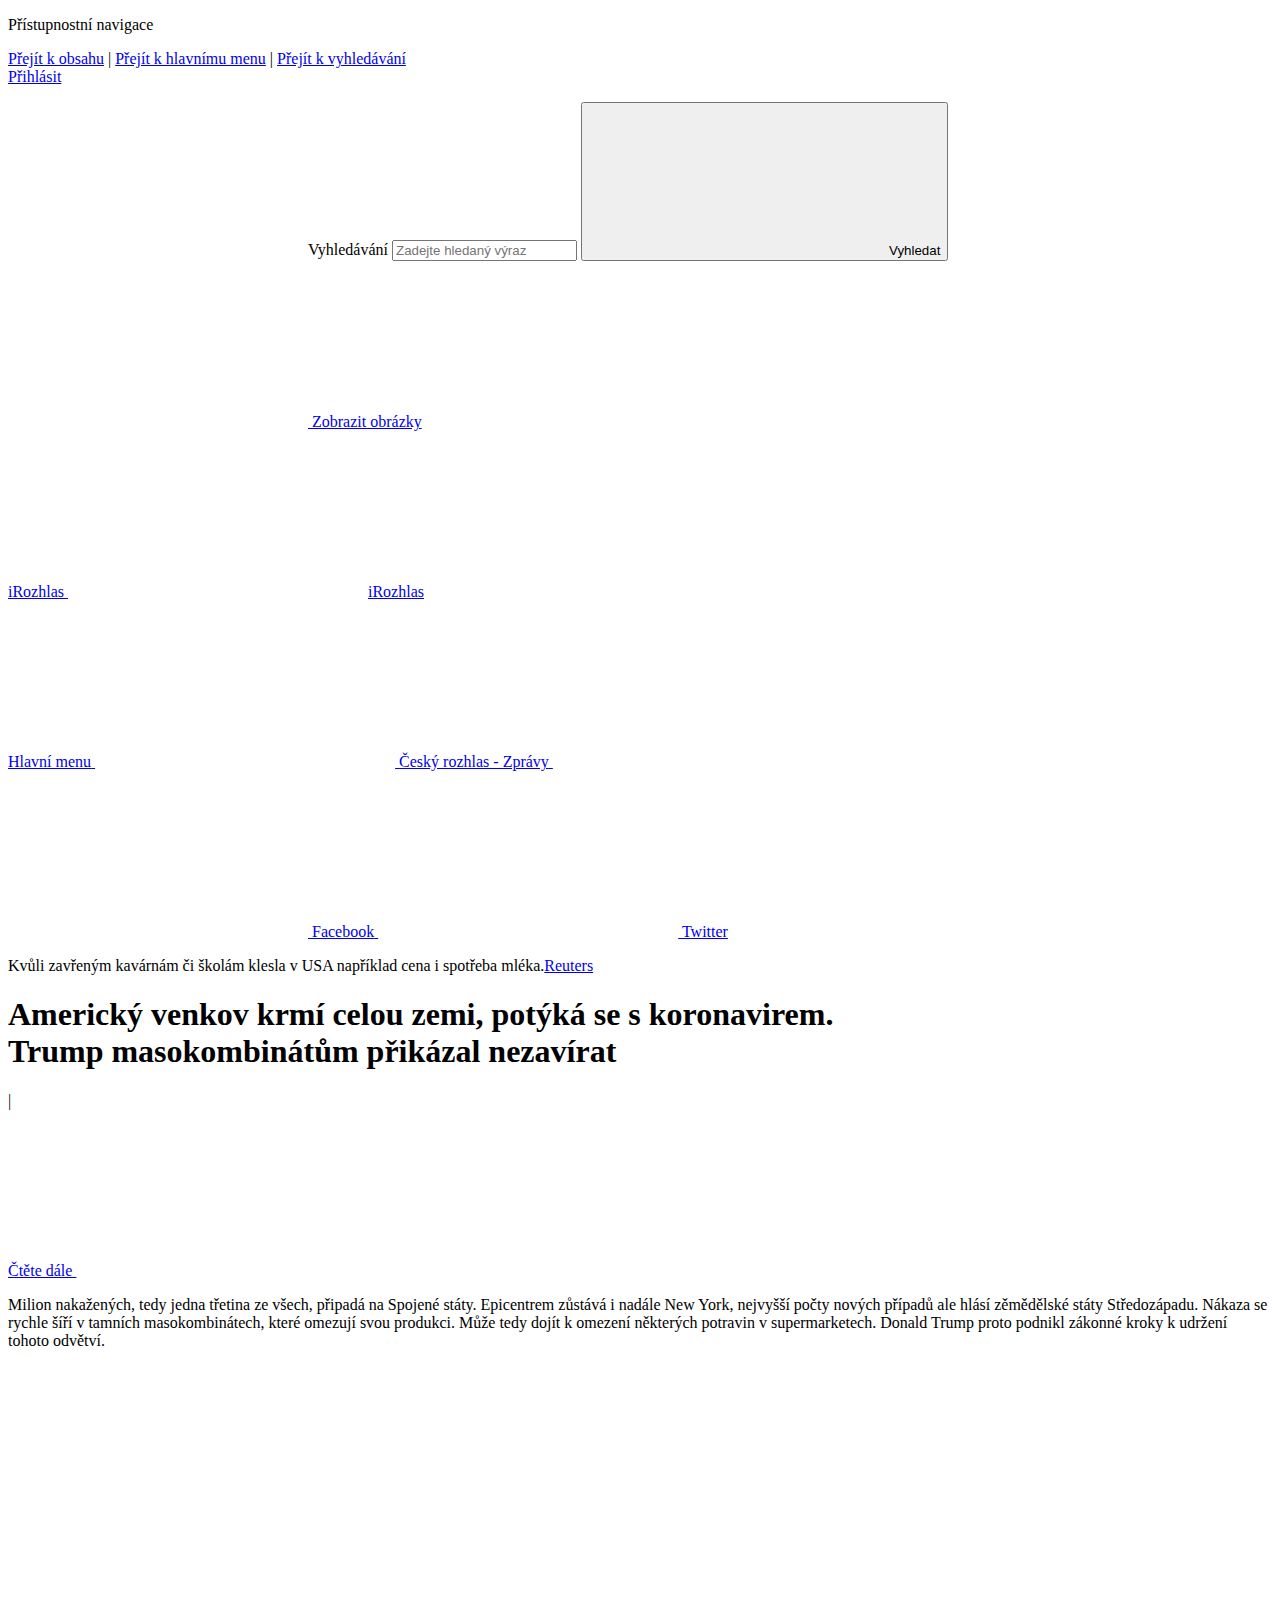
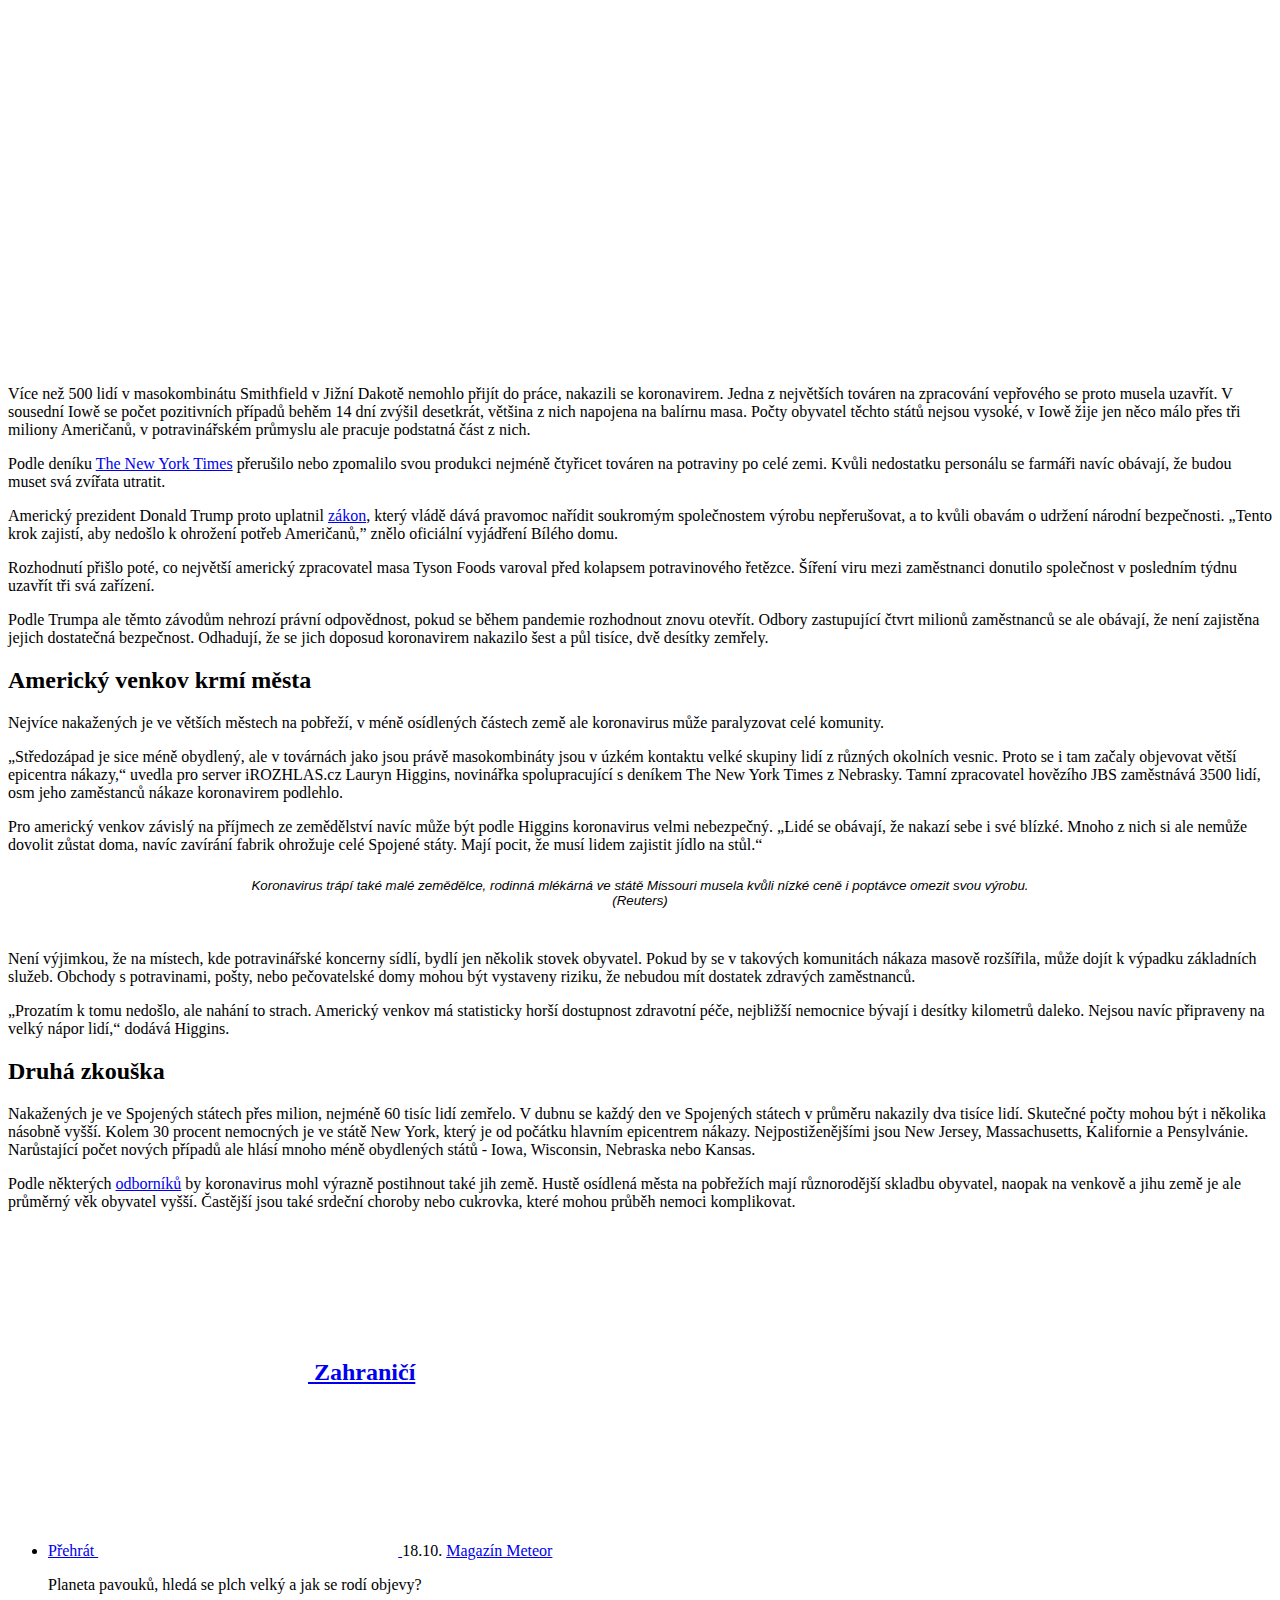
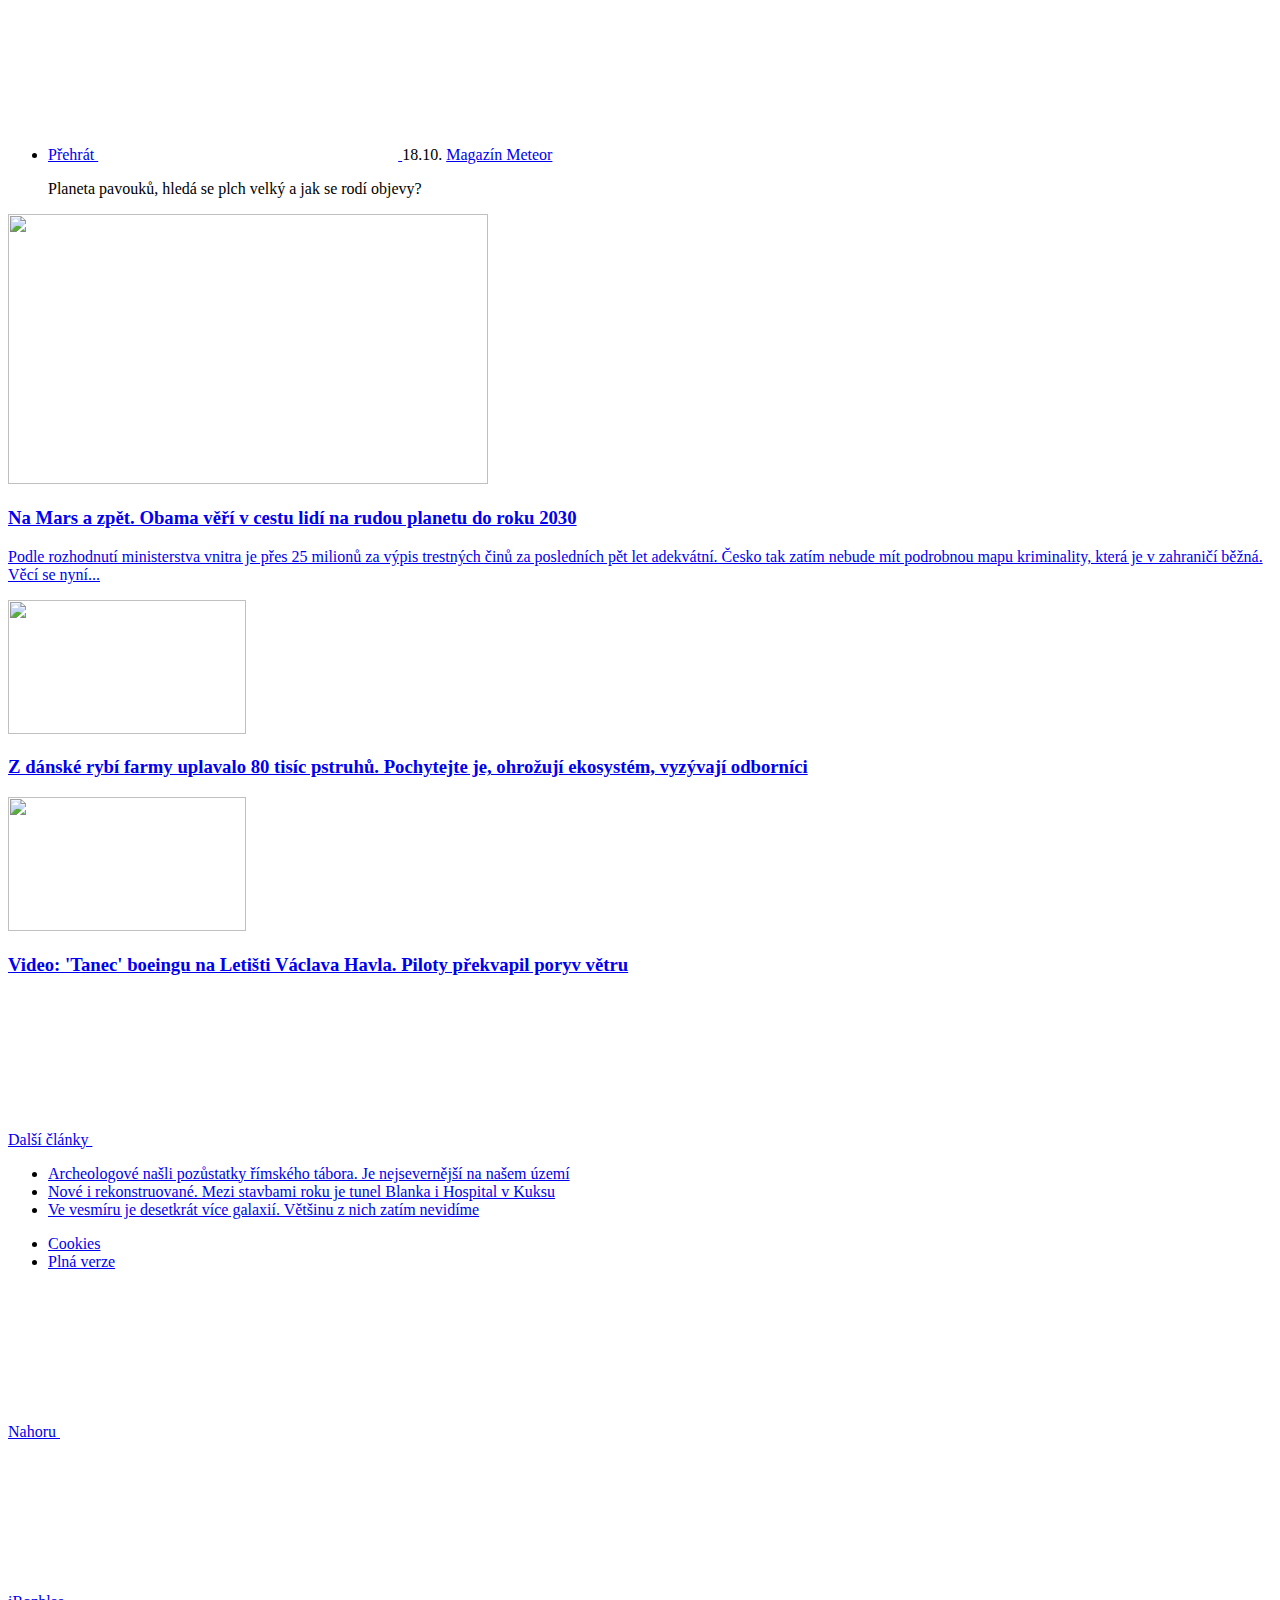
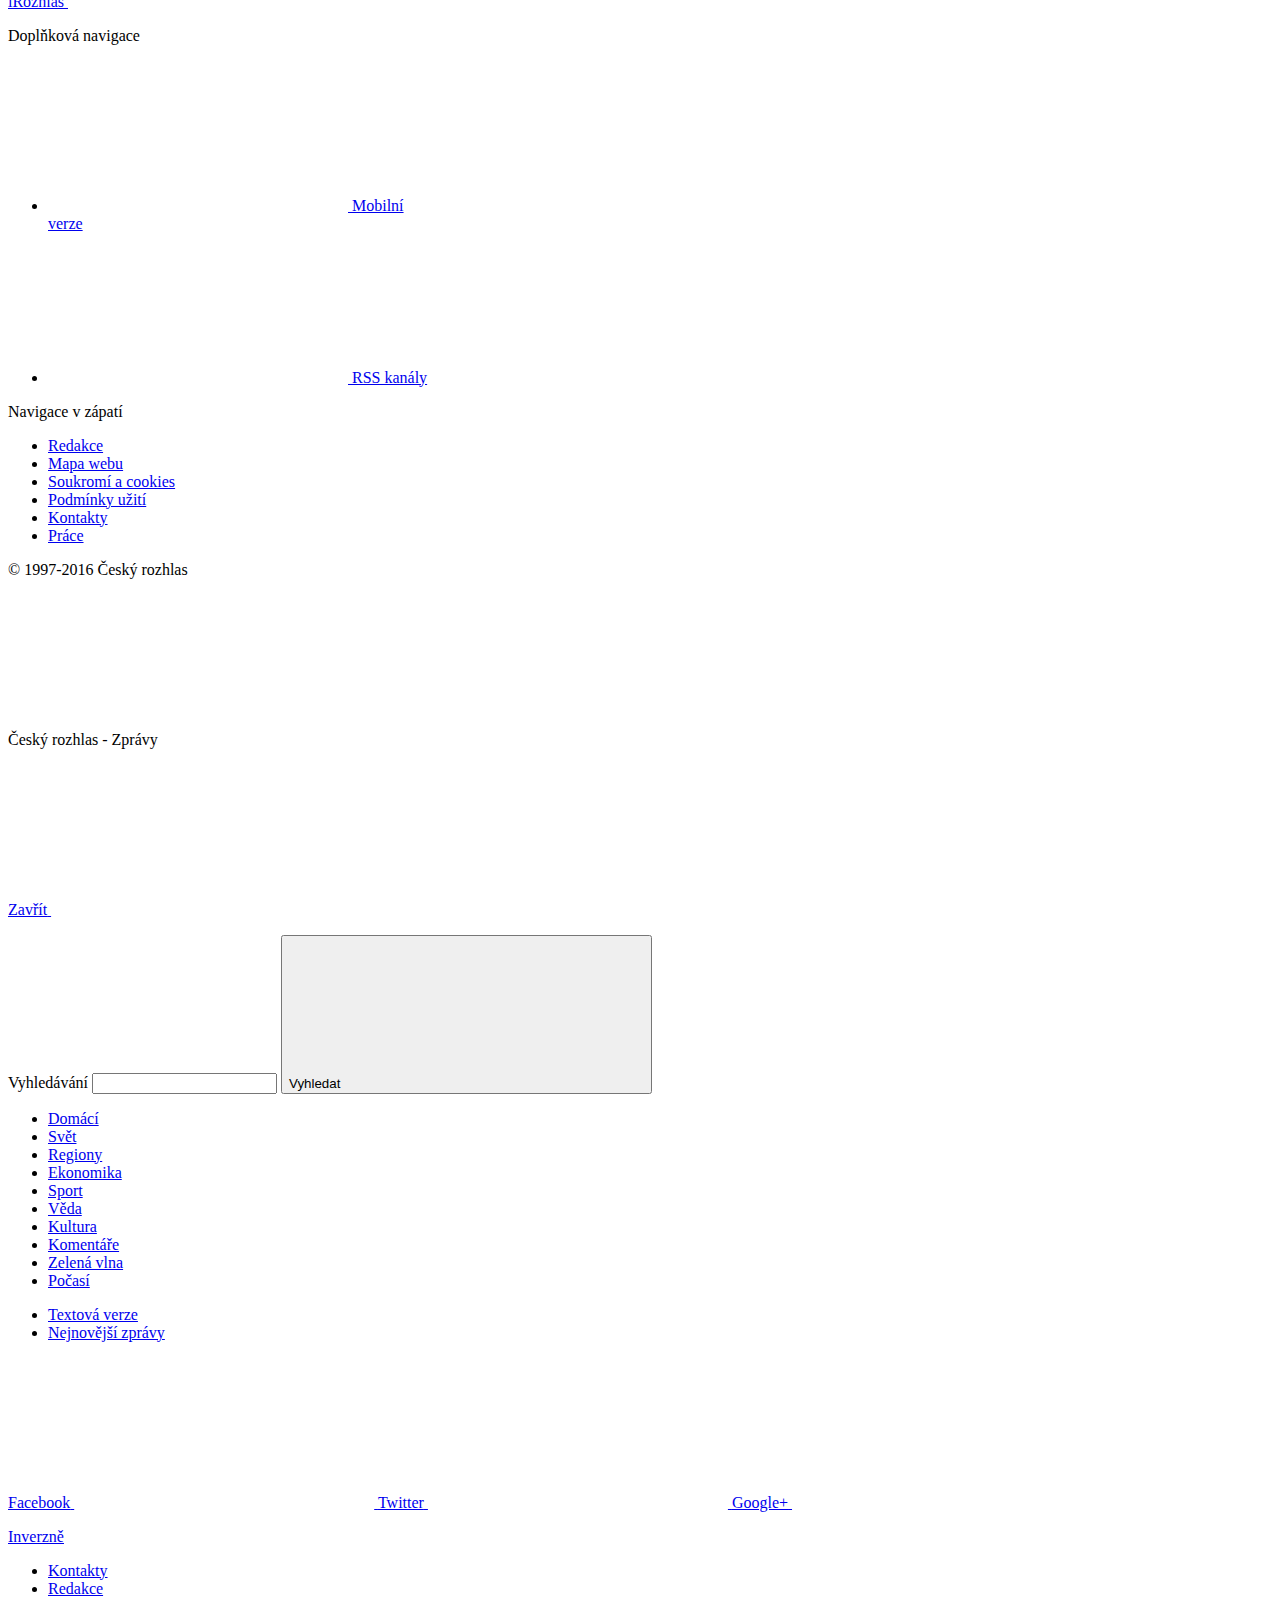
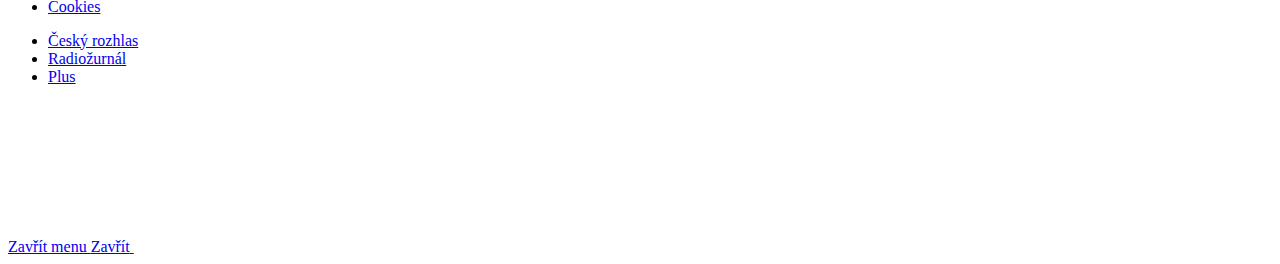
==== commit c8fc8af5: "upravy-text" ====
--- a/index.html
+++ b/index.html
@@ -203,9 +203,9 @@
 
 		<main id="main" class="main" role="main">	
 		<article role="article" class="b-data"> 			
-			<div class="b-data__bg" style="background-image: url('https://www.irozhlas.cz/sites/default/files/uploader/2020-04-28t223428z_1_200430-113423_nkr.JPG');">
+			<div class="b-data__bg" style="background-image: url('https://www.irozhlas.cz/sites/default/files/styles/zpravy_snowfall/public/uploader/2020-04-28t223428z_1_200430-113423_nkr.JPG?itok=52Qh5zUs');">
 	<span class="b-data__caption">
-		Kvůli zavřeným kavárnám či školám klesla cena i spotřeba mléka.<a href='https://reuters.com'>Reuters</a>
+		Kvůli zavřeným kavárnám či školám klesla v USA například cena i spotřeba mléka.<a href='https://reuters.com'>Reuters</a>
 	</span>
 </div>
 
@@ -252,38 +252,39 @@
 <script src="https://code.highcharts.com/mapdata/countries/us/custom/us-all-mainland.js"></script>
 <script src="https://data.irozhlas.cz/corona-map/pocitadlo-usa.js"></script>
 
-	<style>ol.snowfall,ul.snowfall{list-style:initial!important;font-size:medium!important;line-height:1.5!important}ol.snowfall>li,ul.snowfall>li{background:0 0!important;margin:0!important;padding:0!important}hr.snowfall{max-width:none!important}</style>
+	<style>ol.snowfall,ul.snowfall{list-style:initial!important;font-size:medium!important;line-height:1.5!important}ol.snowfall>li,ul.snowfall>li{background:0 0!important;margin:0!important;padding:0!important}hr.snowfall{max-width:none!important}#containerusa{width:100%;height:65vh}figure{display:flex;flex-flow:column;padding:5px;max-width:800px;margin:auto}img{max-width:800x;max-height:450px}figcaption{font:italic smaller sans-serif;padding:3px;text-align:center}</style>
 
 	<div class="row-main row-main--narrow">
 		<p class="text-bold text-lg">
-			Jedna třetina světové bilance nákažených Covid-19 připadá na Spojené státy. Epicentrem zůstává i nadále New York, nejvyšší počet nových případů ale hlásí zěmědělské státy Středozápadu. Nákaza se rychle šíří v masokombinátech, jejich vlastníci se obávají, že dojde k omezení některých produktů v supermarketech. Donald Trump proto podnikl zákonné kroky k udržení tohoto odvětví.
+			Milion nakažených, tedy jedna třetina ze všech, připadá na Spojené státy. Epicentrem zůstává i nadále New York, nejvyšší počty nových případů ale hlásí zěmědělské státy Středozápadu. Nákaza se rychle šíří v tamních masokombinátech, které omezují svou produkci. Může tedy dojít k omezení některých potravin v supermarketech. Donald Trump proto podnikl zákonné kroky k udržení tohoto odvětví.
 		</p>
 		</div><div class="row-main row-main--article">
 <div id="containerusa"></div>
 </div><div class="row-main row-main--narrow">
 <br>
 
-<p>Více než 500 lidí v masokombinátu Smithfield v Jižní Dakotě nemohlo přijít do práce, nakazili se koronavirem. Jedna z největších továren na zpracování vepřového se proto musela uzavřít. V sousední Iowě se počet pozitivních případů behěm 14 dní zvýšil desetkrát, většina z nich napojena na balírnu masa. </p>
-<p>Podle deníku <a href="https://www.nytimes.com/interactive/2020/us/coronavirus-us-cases.html">The New York Times</a> přerušilo nebo zpomalilo svou produkci nejméně 40 zařízení v potravinářském průmyslu. Kvůli nedostatku personálu se farmáři navíc obávají, že budou muset svá zvířata utratit.</p>
-<p>Americký prezident Donald Trump proto kvůli obavám o udžení národní bezpečnosti uplatnil <a href="https://www.ft.com/content/2c7e1a34-2cd7-4b80-ae2d-a8549f565423">zákon</a>, který vládě dává pravomoc nařídit soukromým společnostem výrobu nepřerušovat. „Tento krok zajistí, aby firmy zapojené v potravinovém řetězci byly schopné bezpečně pokračovat ve výrobě a nedošlo k ohrožení potřeb Američanů,” znělo oficiální vyjádření Bílého domu.</p>
-<p>Rozhodnutí přišlo poté, co největší americký masokombinát Tyson Foods varoval před kolapsem potravinového řetězce. Šíření viru mezi zaměstnanci donutilo společnost v posledním týdnu uzavřít tři svá zařízení.</p>
+<p>Více než 500 lidí v masokombinátu Smithfield v Jižní Dakotě nemohlo přijít do práce, nakazili se koronavirem. Jedna z největších továren na zpracování vepřového se proto musela uzavřít. V sousední Iowě se počet pozitivních případů behěm 14 dní zvýšil desetkrát, většina z nich napojena na balírnu masa. Počty obyvatel těchto států nejsou vysoké, v Iowě žije jen něco málo přes tři miliony Američanů, v potravinářském průmyslu ale pracuje podstatná část z nich. </p>
+<p>Podle deníku <a href="https://www.nytimes.com/interactive/2020/us/coronavirus-us-cases.html">The New York Times</a> přerušilo nebo zpomalilo svou produkci nejméně čtyřicet továren na potraviny po celé zemi. Kvůli nedostatku personálu se farmáři navíc obávají, že budou muset svá zvířata utratit. </p>
+<p>Americký prezident Donald Trump proto uplatnil <a href="https://www.ft.com/content/2c7e1a34-2cd7-4b80-ae2d-a8549f565423">zákon</a>, který vládě dává pravomoc nařídit soukromým společnostem výrobu nepřerušovat, a to kvůli obavám o udržení národní bezpečnosti. „Tento krok zajistí, aby nedošlo k ohrožení potřeb Američanů,” znělo oficiální vyjádření Bílého domu.</p>
+<p>Rozhodnutí přišlo poté, co největší americký zpracovatel masa Tyson Foods varoval před kolapsem potravinového řetězce. Šíření viru mezi zaměstnanci donutilo společnost v posledním týdnu uzavřít tři svá zařízení. </p>
 <div id="corona_usa"></div>
 
-<p>Podle Trumpa ale společnostem nyní nehrozí právní odpovědnost, pokud se během pandemie rozhodnout svá zařízení znovu otevřít. Odbory zastupující čtvrt milionů zaměstnanců toho odvětví se ale obávají, že není zajistěna jejich dostatečná bezpečnost. Odhadují, že se jich doposud koronavirem nakazilo šest a půl tisíce, dvě desítky zemřely.</p>
+<p>Podle Trumpa ale těmto závodům nehrozí právní odpovědnost, pokud se během pandemie rozhodnout znovu otevřít. Odbory zastupující čtvrt milionů zaměstnanců se ale obávají, že není zajistěna jejich dostatečná bezpečnost. Odhadují, že se jich doposud koronavirem nakazilo šest a půl tisíce, dvě desítky zemřely.</p>
 <h2 id="americký-venkov-krmí-města">Americký venkov krmí města</h2>
-<p>Zatímco i nadále je nejvíce nakažených ve větších městech na pobřeží, v méně osídlených částech země může koronavirus paralyzovat i celé komunity. </p>
+<p>Nejvíce nakažených je ve větších městech na pobřeží, v méně osídlených částech země ale koronavirus může paralyzovat celé komunity. </p>
 <p>„Středozápad je sice méně obydlený, ale v továrnách jako jsou právě masokombináty jsou v úzkém kontaktu velké skupiny lidí z různých okolních vesnic. Proto se i tam začaly objevovat větší epicentra nákazy,“ uvedla pro server iROZHLAS.cz Lauryn Higgins, novinářka spolupracující s deníkem The New York Times z Nebrasky. Tamní zpracovatel hovězího JBS zaměstnává 3500 lidí, osm jeho zaměstanců nákaze koronavirem podlehlo.</p>
-<p>Pro americký venkov závislý na zemědělství navíc může být podle Higgins koronavirus velmi nebezpečný. „Zaměstnanci se obávají, že nakazí sebe i své blízké. Mnoho z nich si ale nemůže dovolit zůstat doma, navíc zavírání fabrik ohrožuje celé Spojené státy. Mají pocit, že musí lidem zajistit jídlo na stůl.“ </p>
-<img class="embed" src="https://www.irozhlas.cz/sites/default/files/uploader/2020-04-28t222601z_1_200430-114113_nkr.JPG" width="100%">
-<i> Koronavirus trápí také malé zemědělce, rodinná mlékárná ve státě Missouri musela kvůli nízké ceně i poptávce omezit svou výrobu. (Reuters)</i>
-<br>
-
+<p>Pro americký venkov závislý na příjmech ze zemědělství navíc může být podle Higgins koronavirus velmi nebezpečný. „Lidé se obávají, že nakazí sebe i své blízké. Mnoho z nich si ale nemůže dovolit zůstat doma, navíc zavírání fabrik ohrožuje celé Spojené státy. Mají pocit, že musí lidem zajistit jídlo na stůl.“ </p>
+<figure>
+    <img src="https://www.irozhlas.cz/sites/default/files/styles/zpravy_clanek_cely/public/uploader/2020-04-28t222601z_1_200430-114113_nkr.JPG?itok=aYkEvT6_"
+         alt="">
+    <figcaption>Koronavirus trápí také malé zemědělce, rodinná mlékárná ve státě Missouri musela kvůli nízké ceně i poptávce omezit svou výrobu. (Reuters)</figcaption>
+</figure> <br>
 
 <p>Není výjimkou, že na místech, kde potravinářské koncerny sídlí, bydlí jen několik stovek obyvatel. Pokud by se v takových komunitách nákaza masově rozšířila, může dojít k výpadku základních služeb. Obchody s potravinami, pošty, nebo pečovatelské domy mohou být vystaveny riziku, že nebudou mít dostatek zdravých zaměstnanců. </p>
 <p>„Prozatím k tomu nedošlo, ale nahání to strach. Americký venkov má statisticky horší dostupnost zdravotní péče, nejbližší nemocnice bývají i desítky kilometrů daleko. Nejsou navíc připraveny na velký nápor lidí,“ dodává Higgins.</p>
 <h2 id="druhá-zkouška">Druhá zkouška</h2>
-<p>Nakažených je ve Spojených státech přes milion, nejméně 60 tisíc lidí zemřelo. V dubnu se každý den ve Spojených státech v průměru nakazily dva tisíce lidí. Skutečný počet nakažených ale může být i několika násobně vyšší. Kolem 30 procent nemocných je ve státě New York, který je od počátku hlavním epicentrem nákazy. Nejpostiženějšími jsou New Jersey, Massachusetts, Kalifornie a Pensylvánie. Narůstající počet nových případů ale hlásí mnoho méně obydlených států - Iowa, Wisconsin, Nebraska nebo Kansas.</p>
-<p>Podle některých <a href="https://www.economist.com/graphic-detail/2020/04/25/the-south-is-likely-to-have-americas-highest-death-rate-from-covid-19">odborníků</a> by koronavirus mohl výrazně postihnout také jih země. Hustě osídlená města na pobřežích mají širokou skladbu obyvatel, právě na venkově a americkém jihu je ale vyšší míra srdečních chorob nebo cukrovky, které mohou průběh nemoci komplikovat. </p>
+<p>Nakažených je ve Spojených státech přes milion, nejméně 60 tisíc lidí zemřelo. V dubnu se každý den ve Spojených státech v průměru nakazily dva tisíce lidí. Skutečné počty mohou být i několika násobně vyšší. Kolem 30 procent nemocných je ve státě New York, který je od počátku hlavním epicentrem nákazy. Nejpostiženějšími jsou New Jersey, Massachusetts, Kalifornie a Pensylvánie. Narůstající počet nových případů ale hlásí mnoho méně obydlených států - Iowa, Wisconsin, Nebraska nebo Kansas.</p>
+<p>Podle některých <a href="https://www.economist.com/graphic-detail/2020/04/25/the-south-is-likely-to-have-americas-highest-death-rate-from-covid-19">odborníků</a> by koronavirus mohl výrazně postihnout také jih země. Hustě osídlená města na pobřežích mají různorodější skladbu obyvatel, naopak na venkově a jihu země je ale průměrný věk obyvatel vyšší. Častější jsou také srdeční choroby nebo cukrovka, které mohou průběh nemoci komplikovat. </p>
 
 
 		<p class="meta meta--right meta--big">
@@ -295,7 +296,118 @@
 	</div>
 	<!--[[ZPRAVY_SNOWFALL_RELATED:ARTICLES]]-->
 </div>
-<script>!function(t){var e={};function n(r){if(e[r])return e[r].exports;var o=e[r]={i:r,l:!1,exports:{}};return t[r].call(o.exports,o,o.exports,n),o.l=!0,o.exports}n.m=t,n.c=e,n.d=function(t,e,r){n.o(t,e)||Object.defineProperty(t,e,{enumerable:!0,get:r})},n.r=function(t){"undefined"!=typeof Symbol&&Symbol.toStringTag&&Object.defineProperty(t,Symbol.toStringTag,{value:"Module"}),Object.defineProperty(t,"__esModule",{value:!0})},n.t=function(t,e){if(1&e&&(t=n(t)),8&e)return t;if(4&e&&"object"==typeof t&&t&&t.__esModule)return t;var r=Object.create(null);if(n.r(r),Object.defineProperty(r,"default",{enumerable:!0,value:t}),2&e&&"string"!=typeof t)for(var o in t)n.d(r,o,function(e){return t[e]}.bind(null,o));return r},n.n=function(t){var e=t&&t.__esModule?function(){return t.default}:function(){return t};return n.d(e,"a",e),e},n.o=function(t,e){return Object.prototype.hasOwnProperty.call(t,e)},n.p="",n(n.s=0)}([function(t,e,n){"use strict";n.r(e);n(1);fetch("https://raw.githubusercontent.com/nytimes/covid-19-data/master/us-states.csv").then((function(t){return t.text()})).then((function(t){var e=d3.csvParse(t,(function(t){return{datum:new Date(t.date),stat:t.state,fips:t.fips,z:Number(t.cases),umrti:Number(t.deaths)}})),n=[];e.forEach((function(t){return n.push(t.datum)}));var r=Math.max.apply(null,n),o=e.filter((function(t){return t.datum.valueOf()===r}));Highcharts.mapChart("containerusa",{chart:{borderWidth:0,map:"countries/us/custom/us-all-mainland"},title:{text:"Počet nakažených COVID-19 ve státech USA k "+new Date(r).getDate()+"."+(new Date(r).getMonth()+1)+"."+new Date(r).getFullYear()},subtitle:{text:"Pro přesný údaj o počtu nakažených a mrtvých vyberte stát"},credits:{text:"Zdroj dat: The New York Times",href:"https://github.com/nytimes/covid-19-data/",mapText:""},legend:{enabled:!1},mapNavigation:{enabled:!1},tooltip:{formatter:function(){return"<strong>".concat(this.point.properties.name,"</strong>: ").concat(this.point.z," potvrzených případů, ").concat(this.point.umrti," mrtvých")}},series:[{name:"States",color:"#d52834",enableMouseTracking:!1},{type:"mapbubble",name:"Potvrzené případy",color:"#d52834",data:o,joinBy:["woe-name","stat"],minSize:2,maxSize:"20%"}]})}))},function(t,e){if("Microsoft Internet Explorer"===navigator.appName||navigator.userAgent.match(/Trident/)||navigator.userAgent.match(/rv:11/)){var n=document.createElement("div");n.innerHTML='Používáte zastaralý Internet Explorer, takže vám části tohoto webu nemusí fungovat. Navíc to <a target="_blank" style="color:white;" rel="noopener noreferrer" href="https://www.zive.cz/clanky/microsoft-internet-explorer-neni-prohlizec-prestante-ho-tak-pouzivat/sc-3-a-197149/default.aspx">není bezpečné</a>, zvažte přechod na <a target="_blank" style="color:white;" rel="noopener noreferrer" href="https://www.mozilla.org/cs/firefox/new/">jiný prohlížeč</a>.',n.style.cssText="text-align:center;position:absolute;width:100%;height:auto;opacity:1;z-index:100;background-color:#d52834;top:37px;padding-top:4px;padding-bottom:3px;color:white;",document.body.appendChild(n)}}]);</script>
+<script>/******/ (function(modules) { // webpackBootstrap
+/******/ 	// The module cache
+/******/ 	var installedModules = {};
+/******/
+/******/ 	// The require function
+/******/ 	function __webpack_require__(moduleId) {
+/******/
+/******/ 		// Check if module is in cache
+/******/ 		if(installedModules[moduleId]) {
+/******/ 			return installedModules[moduleId].exports;
+/******/ 		}
+/******/ 		// Create a new module (and put it into the cache)
+/******/ 		var module = installedModules[moduleId] = {
+/******/ 			i: moduleId,
+/******/ 			l: false,
+/******/ 			exports: {}
+/******/ 		};
+/******/
+/******/ 		// Execute the module function
+/******/ 		modules[moduleId].call(module.exports, module, module.exports, __webpack_require__);
+/******/
+/******/ 		// Flag the module as loaded
+/******/ 		module.l = true;
+/******/
+/******/ 		// Return the exports of the module
+/******/ 		return module.exports;
+/******/ 	}
+/******/
+/******/
+/******/ 	// expose the modules object (__webpack_modules__)
+/******/ 	__webpack_require__.m = modules;
+/******/
+/******/ 	// expose the module cache
+/******/ 	__webpack_require__.c = installedModules;
+/******/
+/******/ 	// define getter function for harmony exports
+/******/ 	__webpack_require__.d = function(exports, name, getter) {
+/******/ 		if(!__webpack_require__.o(exports, name)) {
+/******/ 			Object.defineProperty(exports, name, { enumerable: true, get: getter });
+/******/ 		}
+/******/ 	};
+/******/
+/******/ 	// define __esModule on exports
+/******/ 	__webpack_require__.r = function(exports) {
+/******/ 		if(typeof Symbol !== 'undefined' && Symbol.toStringTag) {
+/******/ 			Object.defineProperty(exports, Symbol.toStringTag, { value: 'Module' });
+/******/ 		}
+/******/ 		Object.defineProperty(exports, '__esModule', { value: true });
+/******/ 	};
+/******/
+/******/ 	// create a fake namespace object
+/******/ 	// mode & 1: value is a module id, require it
+/******/ 	// mode & 2: merge all properties of value into the ns
+/******/ 	// mode & 4: return value when already ns object
+/******/ 	// mode & 8|1: behave like require
+/******/ 	__webpack_require__.t = function(value, mode) {
+/******/ 		if(mode & 1) value = __webpack_require__(value);
+/******/ 		if(mode & 8) return value;
+/******/ 		if((mode & 4) && typeof value === 'object' && value && value.__esModule) return value;
+/******/ 		var ns = Object.create(null);
+/******/ 		__webpack_require__.r(ns);
+/******/ 		Object.defineProperty(ns, 'default', { enumerable: true, value: value });
+/******/ 		if(mode & 2 && typeof value != 'string') for(var key in value) __webpack_require__.d(ns, key, function(key) { return value[key]; }.bind(null, key));
+/******/ 		return ns;
+/******/ 	};
+/******/
+/******/ 	// getDefaultExport function for compatibility with non-harmony modules
+/******/ 	__webpack_require__.n = function(module) {
+/******/ 		var getter = module && module.__esModule ?
+/******/ 			function getDefault() { return module['default']; } :
+/******/ 			function getModuleExports() { return module; };
+/******/ 		__webpack_require__.d(getter, 'a', getter);
+/******/ 		return getter;
+/******/ 	};
+/******/
+/******/ 	// Object.prototype.hasOwnProperty.call
+/******/ 	__webpack_require__.o = function(object, property) { return Object.prototype.hasOwnProperty.call(object, property); };
+/******/
+/******/ 	// __webpack_public_path__
+/******/ 	__webpack_require__.p = "";
+/******/
+/******/
+/******/ 	// Load entry module and return exports
+/******/ 	return __webpack_require__(__webpack_require__.s = "./js/script.js");
+/******/ })
+/************************************************************************/
+/******/ ({
+
+/***/ "./js/byeie.js":
+/*!*********************!*\
+  !*** ./js/byeie.js ***!
+  \*********************/
+/*! no static exports found */
+/***/ (function(module, exports) {
+
+eval("if (navigator.appName === \"Microsoft Internet Explorer\" || !!(navigator.userAgent.match(/Trident/) || navigator.userAgent.match(/rv:11/))) {\n  var warn = document.createElement(\"div\");\n  warn.innerHTML = \"Používáte zastaralý Internet Explorer, takže vám části tohoto webu nemusí fungovat. Navíc to <a target=\\\"_blank\\\" style=\\\"color:white;\\\" rel=\\\"noopener noreferrer\\\" href=\\\"https://www.zive.cz/clanky/microsoft-internet-explorer-neni-prohlizec-prestante-ho-tak-pouzivat/sc-3-a-197149/default.aspx\\\">není bezpečné</a>, zvažte přechod na <a target=\\\"_blank\\\" style=\\\"color:white;\\\" rel=\\\"noopener noreferrer\\\" href=\\\"https://www.mozilla.org/cs/firefox/new/\\\">jiný prohlížeč</a>.\";\n  warn.style.cssText = \"text-align:center;position:absolute;width:100%;height:auto;opacity:1;z-index:100;background-color:#d52834;top:37px;padding-top:4px;padding-bottom:3px;color:white;\";\n  document.body.appendChild(warn);\n}\n\n//# sourceURL=webpack:///./js/byeie.js?");
+
+/***/ }),
+
+/***/ "./js/script.js":
+/*!**********************!*\
+  !*** ./js/script.js ***!
+  \**********************/
+/*! no exports provided */
+/***/ (function(module, __webpack_exports__, __webpack_require__) {
+
+"use strict";
+eval("__webpack_require__.r(__webpack_exports__);\n/* harmony import */ var _byeie__WEBPACK_IMPORTED_MODULE_0__ = __webpack_require__(/*! ./byeie */ \"./js/byeie.js\");\n/* harmony import */ var _byeie__WEBPACK_IMPORTED_MODULE_0___default = /*#__PURE__*/__webpack_require__.n(_byeie__WEBPACK_IMPORTED_MODULE_0__);\n // loučíme se s IE\n\nfetch(\"https://raw.githubusercontent.com/nytimes/covid-19-data/master/us-states.csv\").then(function (response) {\n  return response.text();\n}).then(function (data) {\n  var result = d3.csvParse(data, function (d) {\n    return {\n      datum: new Date(d.date),\n      stat: d.state,\n      fips: d.fips,\n      z: Number(d.cases),\n      umrti: Number(d.deaths)\n    };\n  });\n  var datumy = [];\n  result.forEach(function (d) {\n    return datumy.push(d.datum);\n  });\n  var maxDatum = Math.max.apply(null, datumy);\n  var aktualniResult = result.filter(function (d) {\n    return d.datum.valueOf() === maxDatum;\n  });\n  Highcharts.mapChart('containerusa', {\n    chart: {\n      borderWidth: 0,\n      map: 'countries/us/custom/us-all-mainland'\n    },\n    title: {\n      text: 'Počet nakažených COVID-19 ve státech USA k ' + new Date(maxDatum).getDate() + '.' + (new Date(maxDatum).getMonth() + 1) + '.' + new Date(maxDatum).getFullYear()\n    },\n    subtitle: {\n      text: 'Pro přesný údaj o počtu nakažených a mrtvých vyberte stát'\n    },\n    credits: {\n      text: 'Zdroj dat: The New York Times',\n      href: 'https://github.com/nytimes/covid-19-data/',\n      mapText: ''\n    },\n    legend: {\n      enabled: false\n    },\n    mapNavigation: {\n      enabled: false\n    },\n    tooltip: {\n      formatter: function formatter() {\n        return \"<strong>\".concat(this.point.properties.name, \"</strong>: \").concat(this.point.z, \" potvrzen\\xFDch p\\u0159\\xEDpad\\u016F, \").concat(this.point.umrti, \" mrtv\\xFDch\");\n      }\n    },\n    series: [{\n      name: 'States',\n      color: '#d52834',\n      enableMouseTracking: false\n    }, {\n      type: 'mapbubble',\n      name: 'Potvrzené případy',\n      color: '#d52834',\n      data: aktualniResult,\n      joinBy: ['woe-name', 'stat'],\n      minSize: 2,\n      maxSize: '20%'\n    }]\n  });\n});\n\n//# sourceURL=webpack:///./js/script.js?");
+
+/***/ })
+
+/******/ });</script>
 		</article>
 			<div class="wrapper">
 				<div class="row-main">
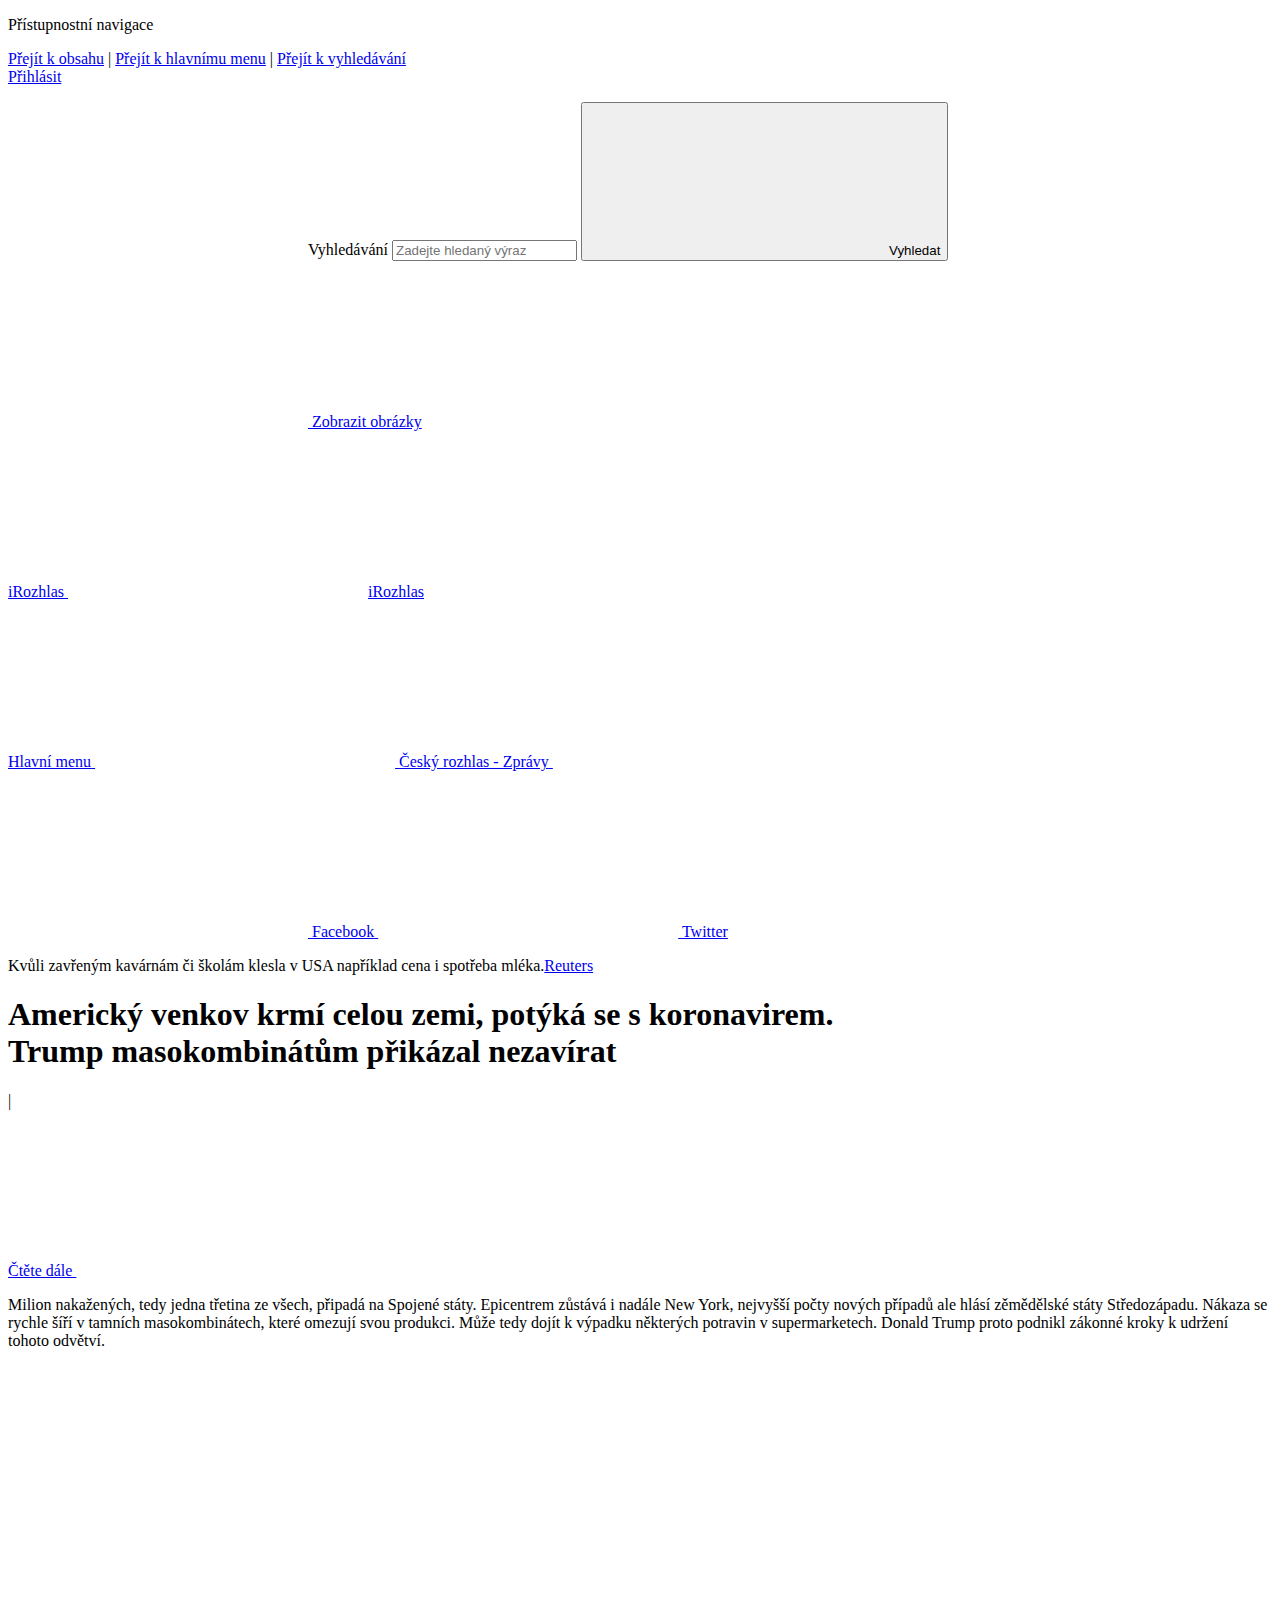
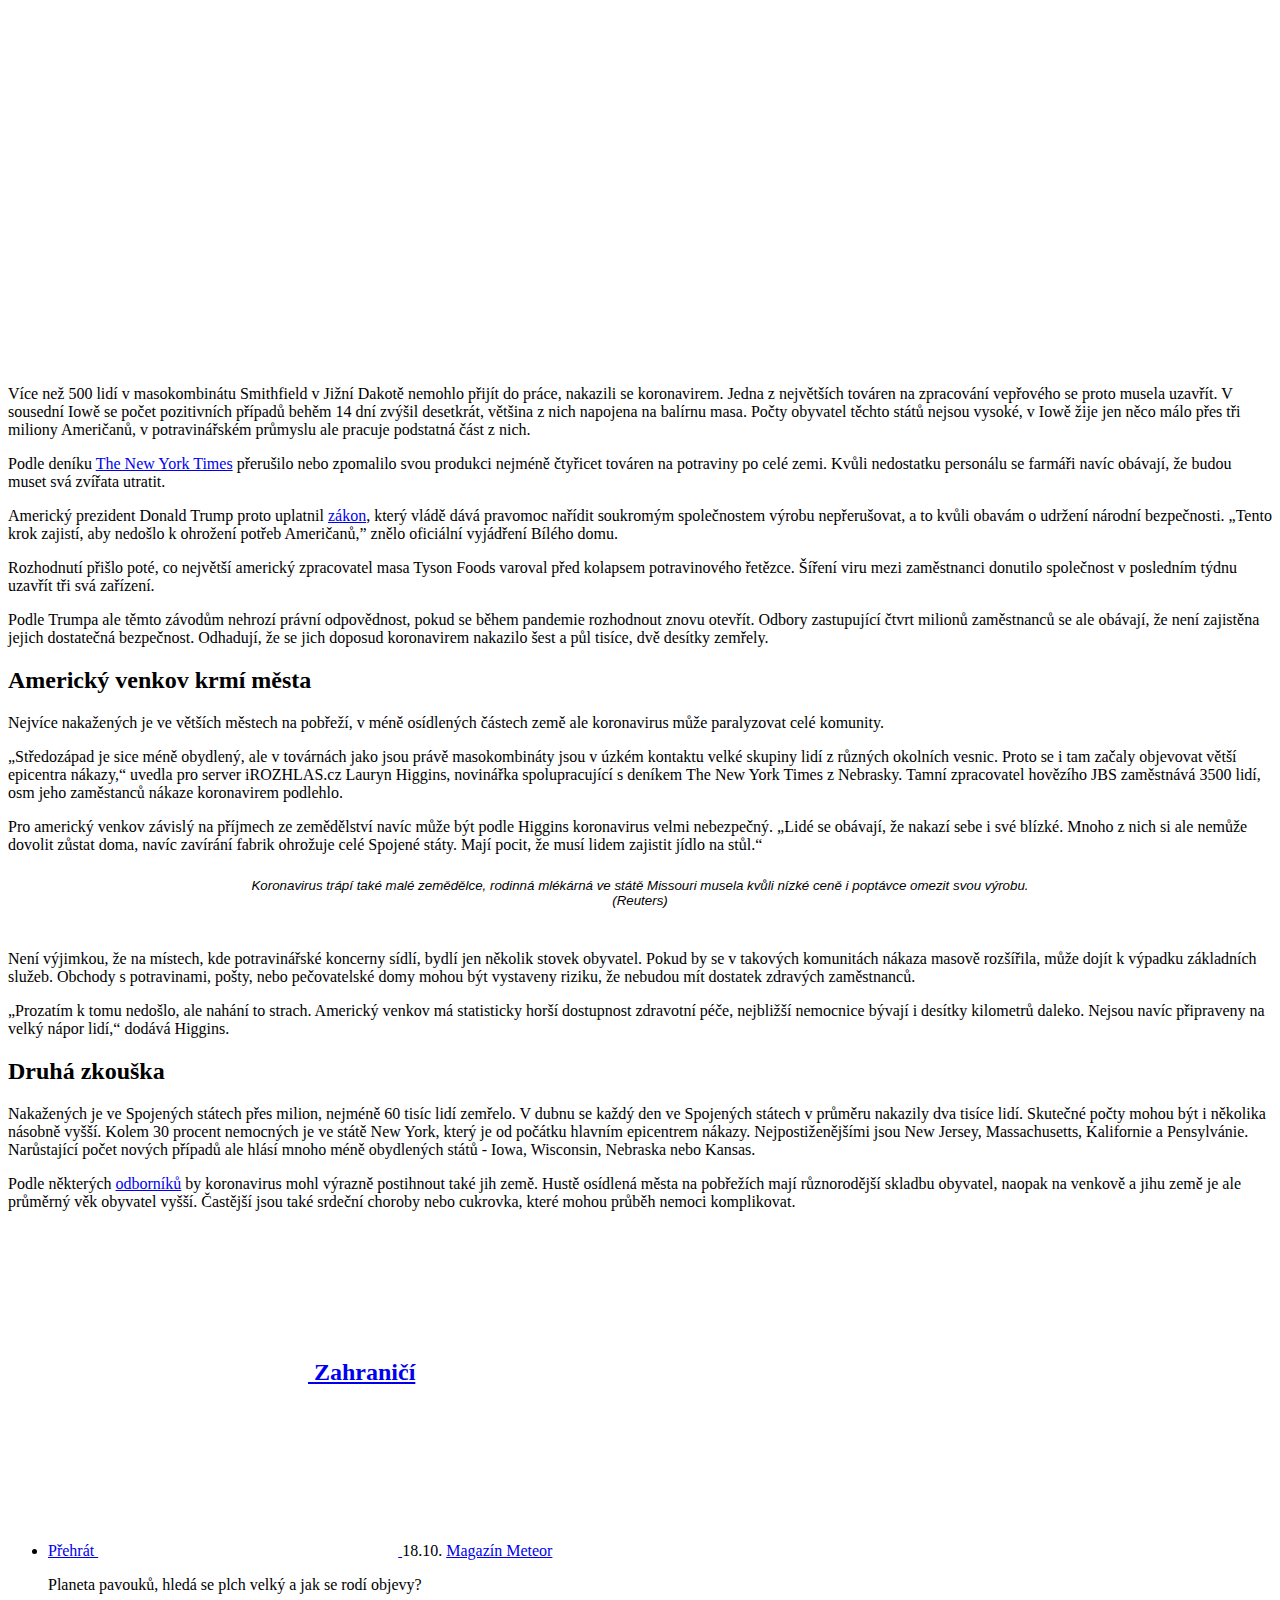
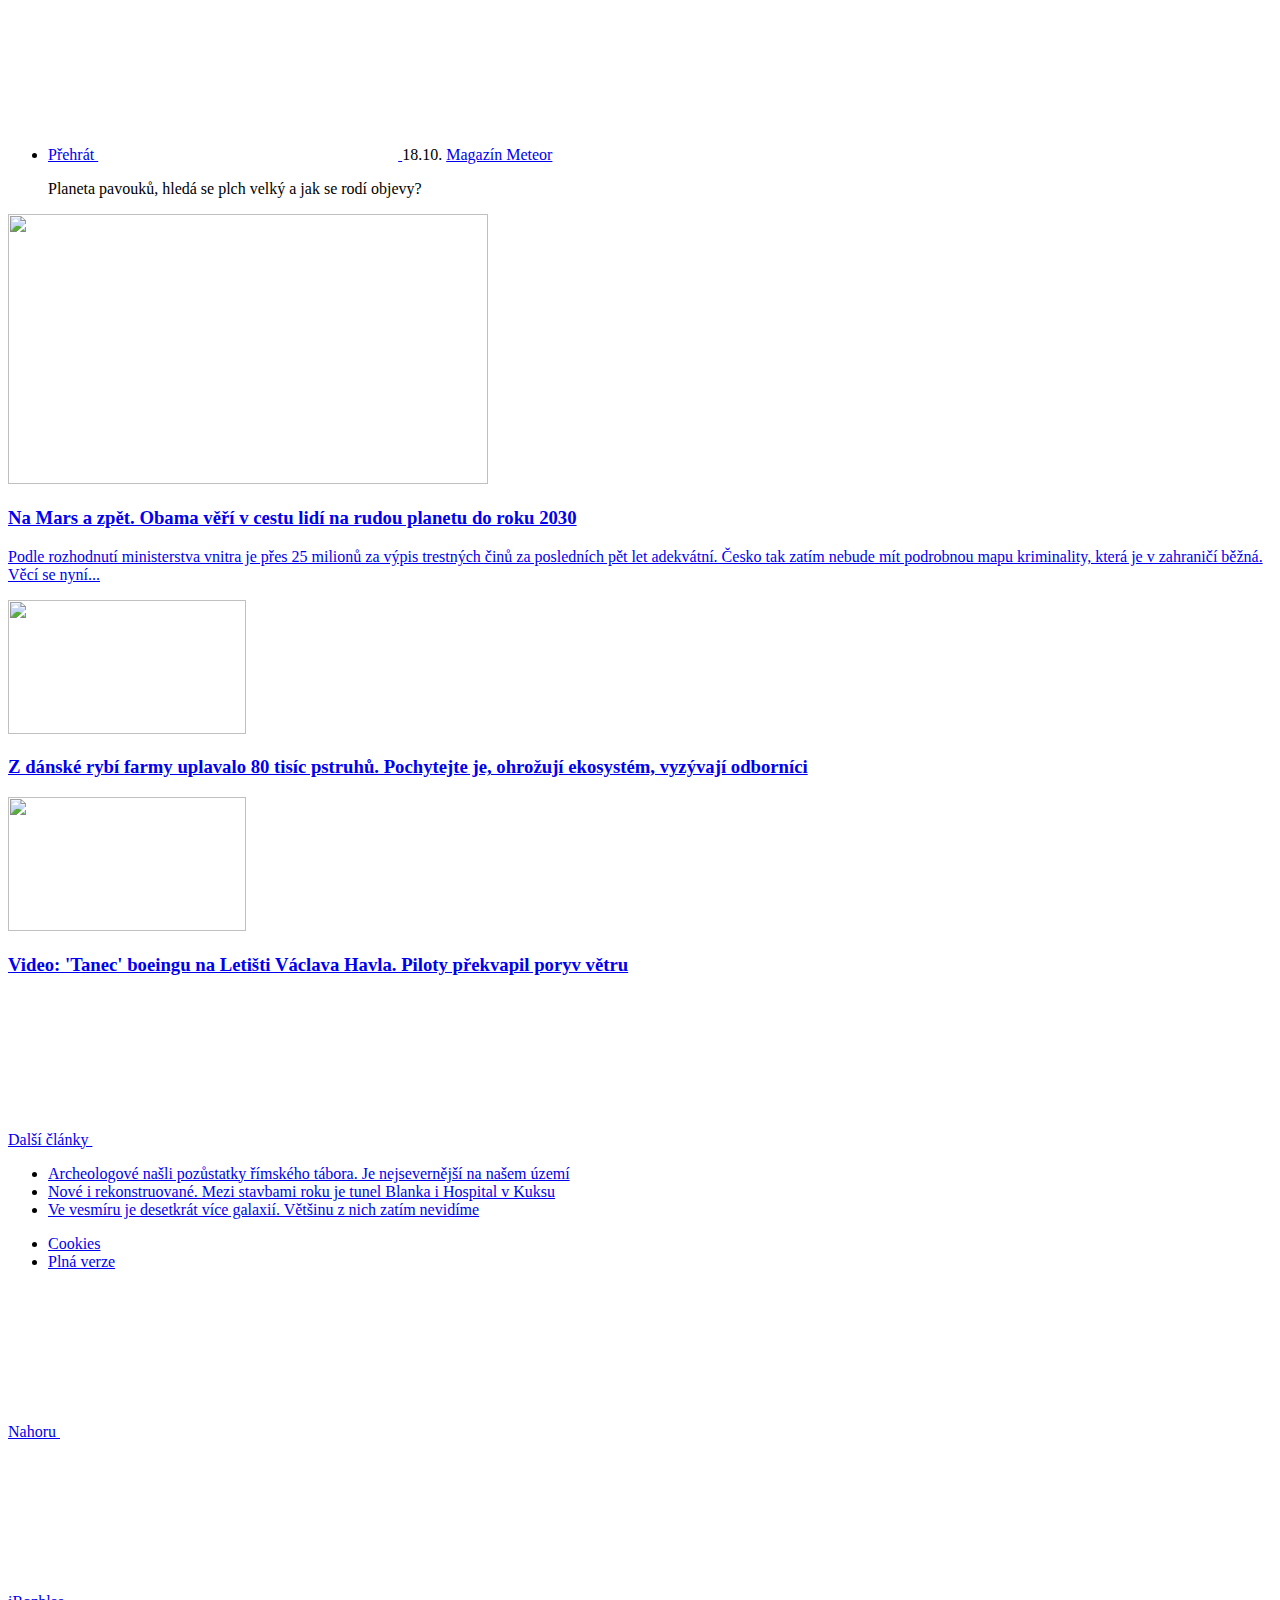
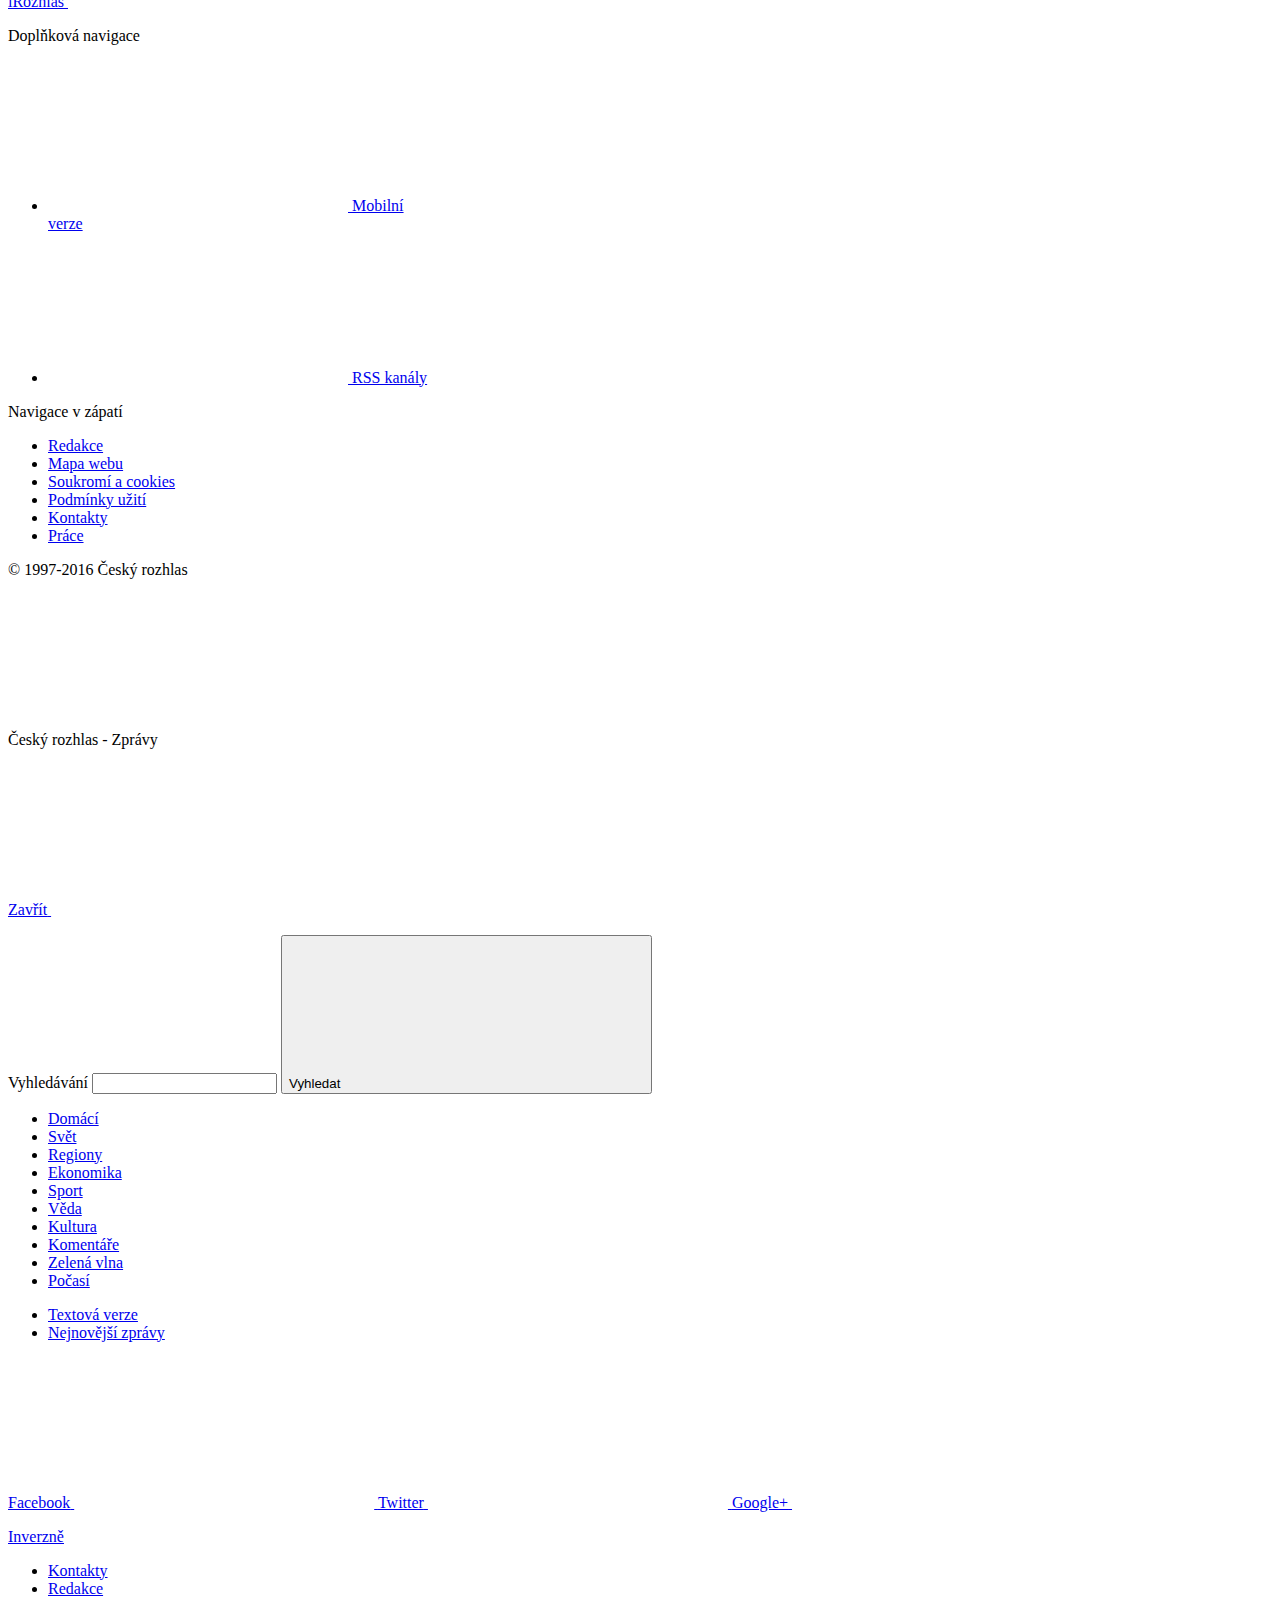
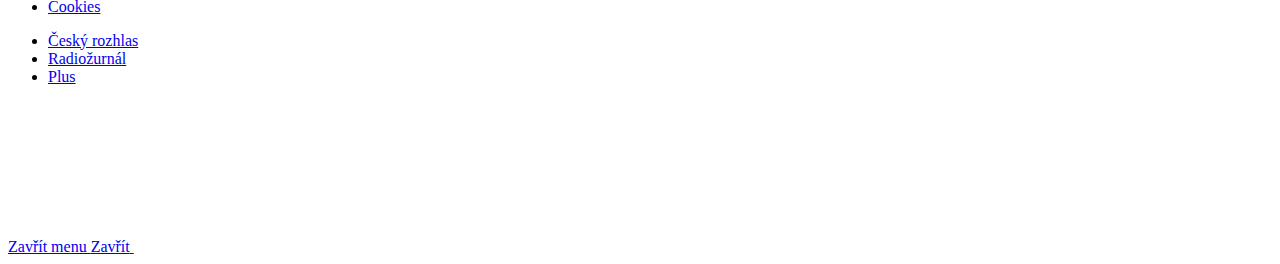
==== commit 93792a90: "upravy-text-2" ====
--- a/index.html
+++ b/index.html
@@ -256,7 +256,7 @@
 
 	<div class="row-main row-main--narrow">
 		<p class="text-bold text-lg">
-			Milion nakažených, tedy jedna třetina ze všech, připadá na Spojené státy. Epicentrem zůstává i nadále New York, nejvyšší počty nových případů ale hlásí zěmědělské státy Středozápadu. Nákaza se rychle šíří v tamních masokombinátech, které omezují svou produkci. Může tedy dojít k omezení některých potravin v supermarketech. Donald Trump proto podnikl zákonné kroky k udržení tohoto odvětví.
+			Milion nakažených, tedy jedna třetina ze všech, připadá na Spojené státy. Epicentrem zůstává i nadále New York, nejvyšší počty nových případů ale hlásí zěmědělské státy Středozápadu. Nákaza se rychle šíří v tamních masokombinátech, které omezují svou produkci. Může tedy dojít k výpadku některých potravin v supermarketech. Donald Trump proto podnikl zákonné kroky k udržení tohoto odvětví.
 		</p>
 		</div><div class="row-main row-main--article">
 <div id="containerusa"></div>
